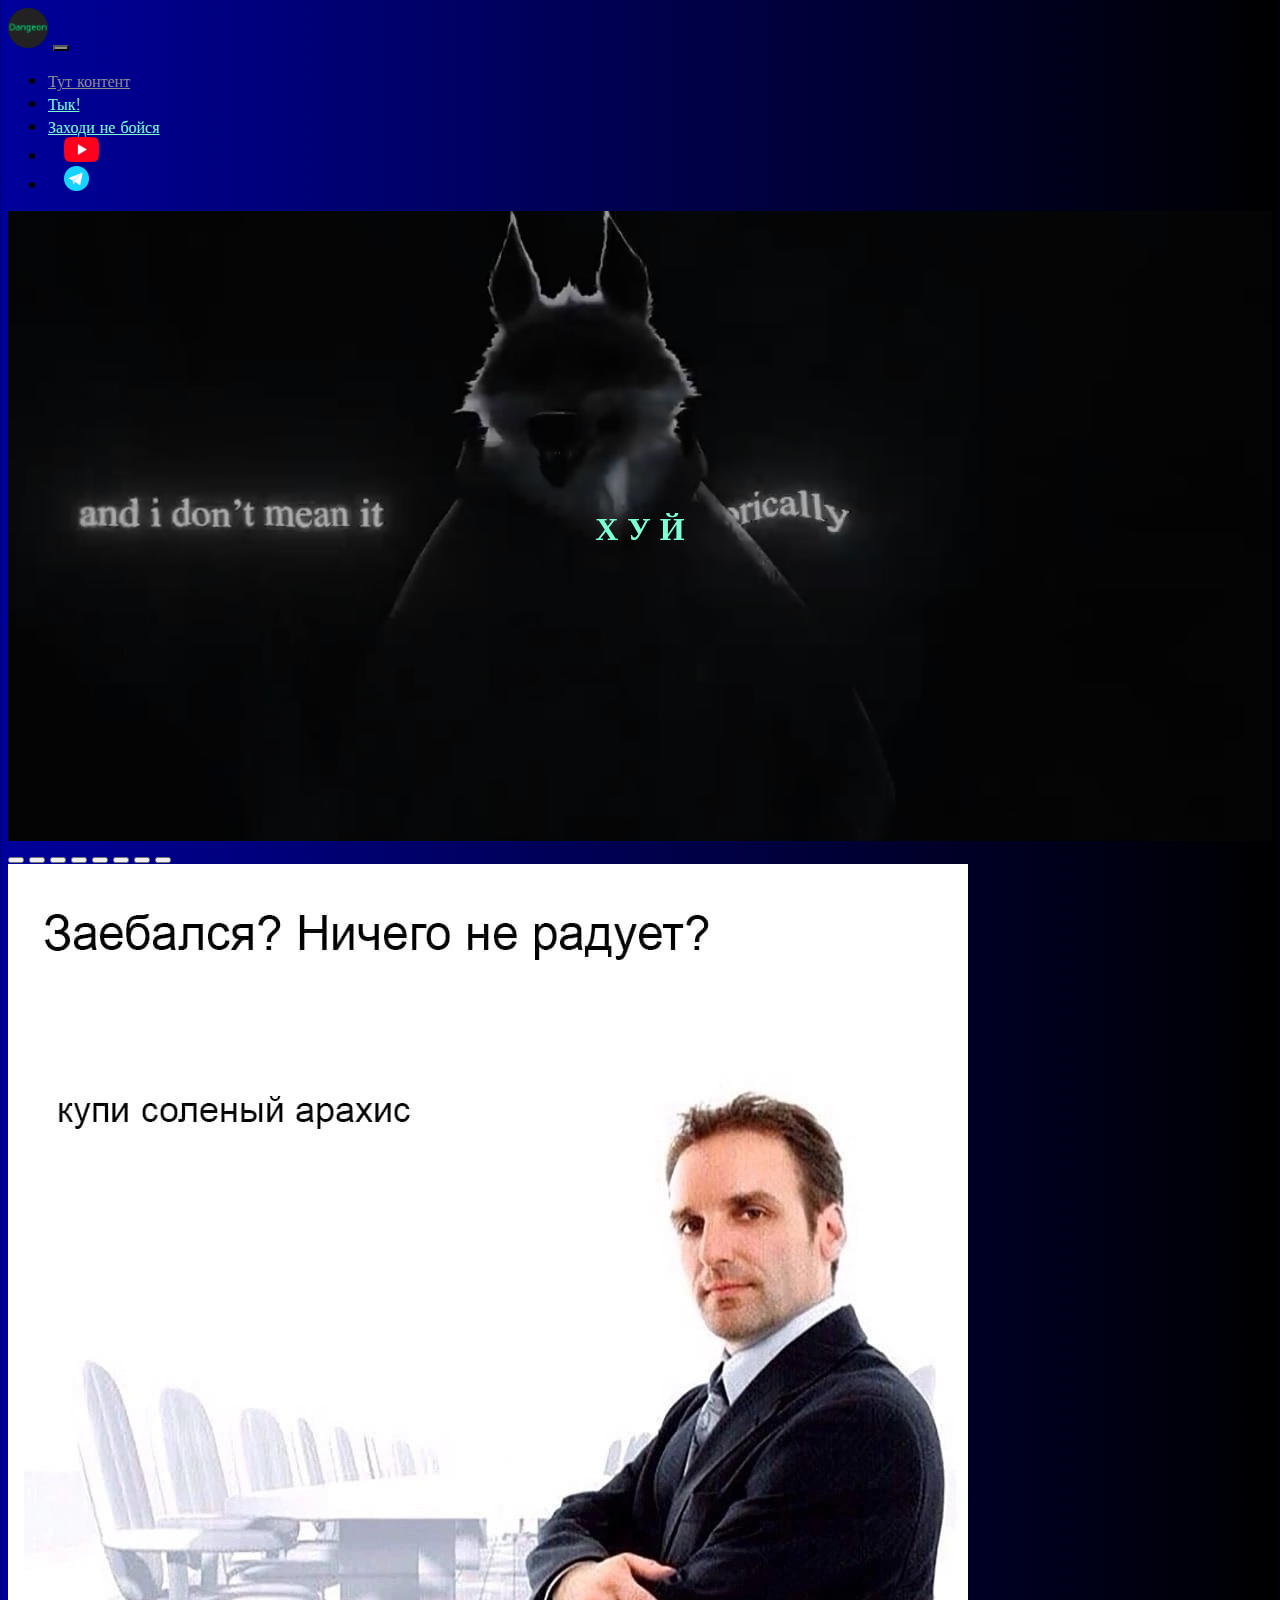
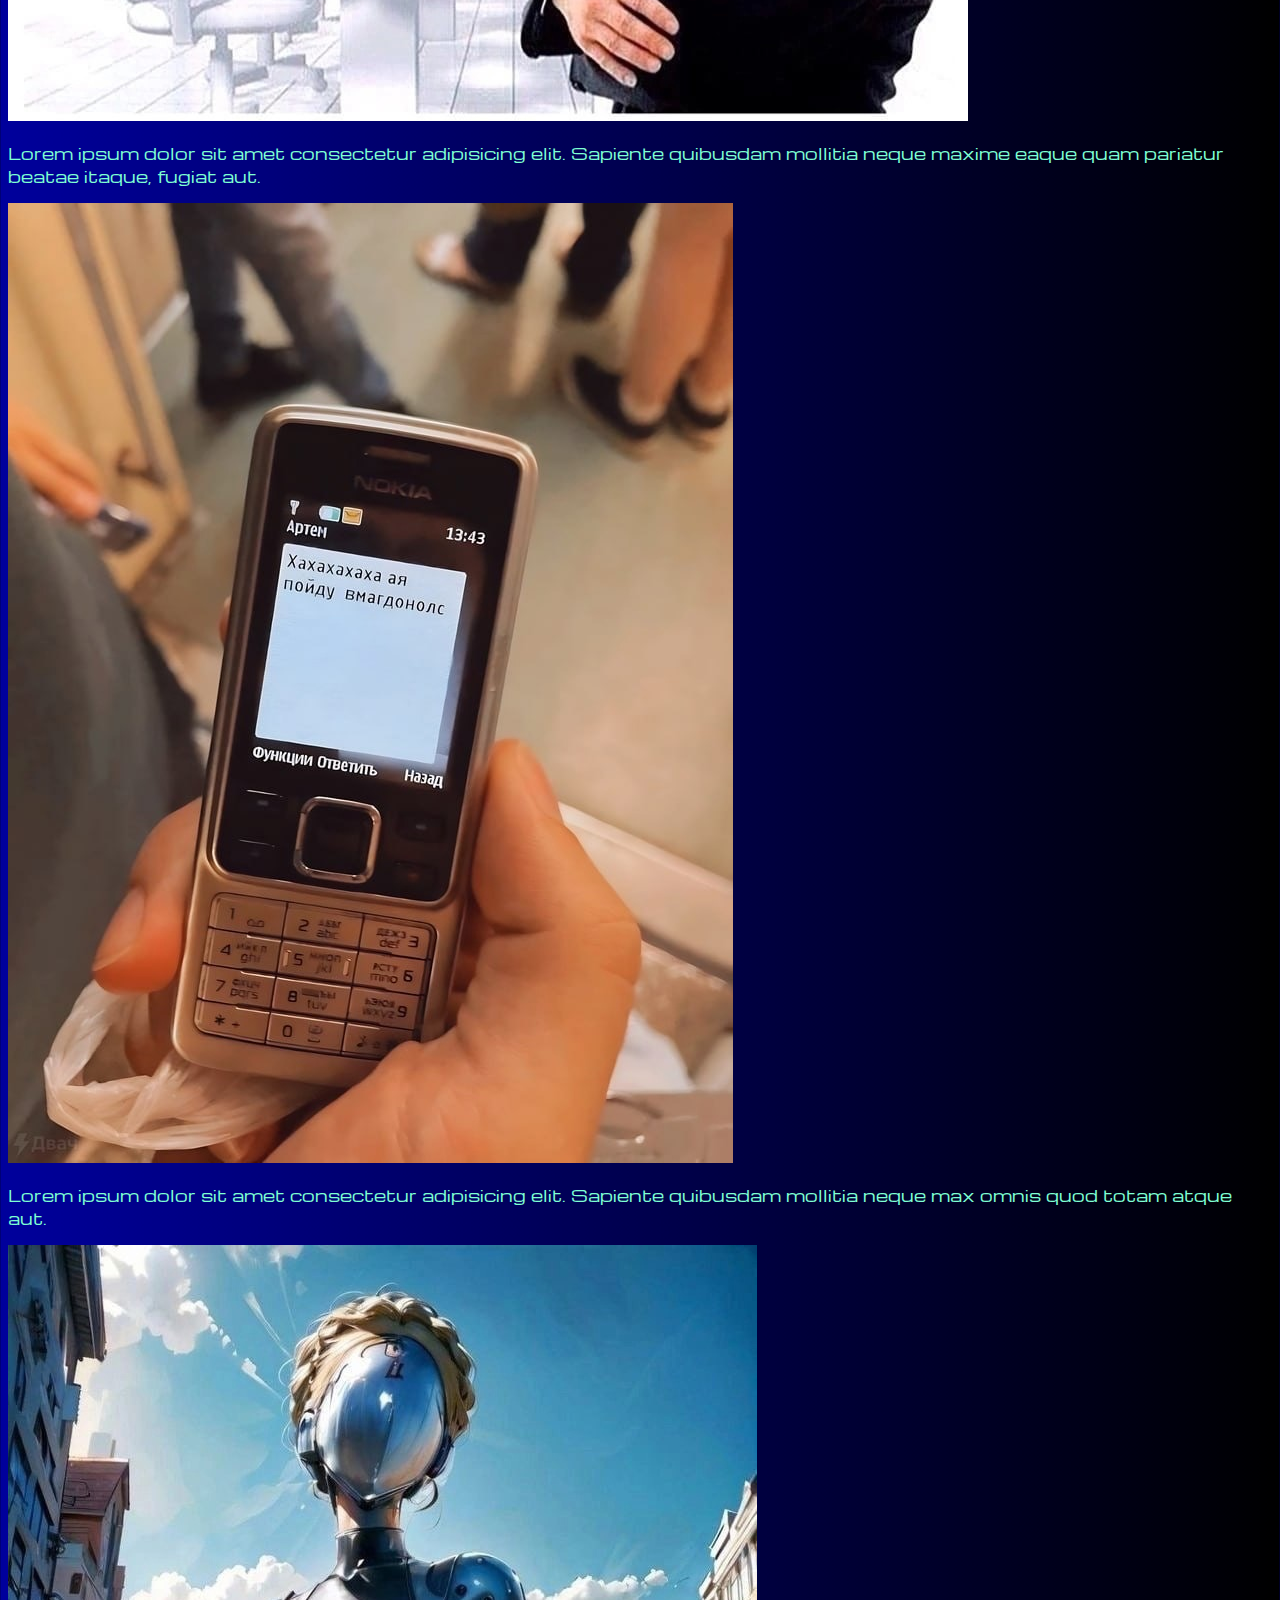
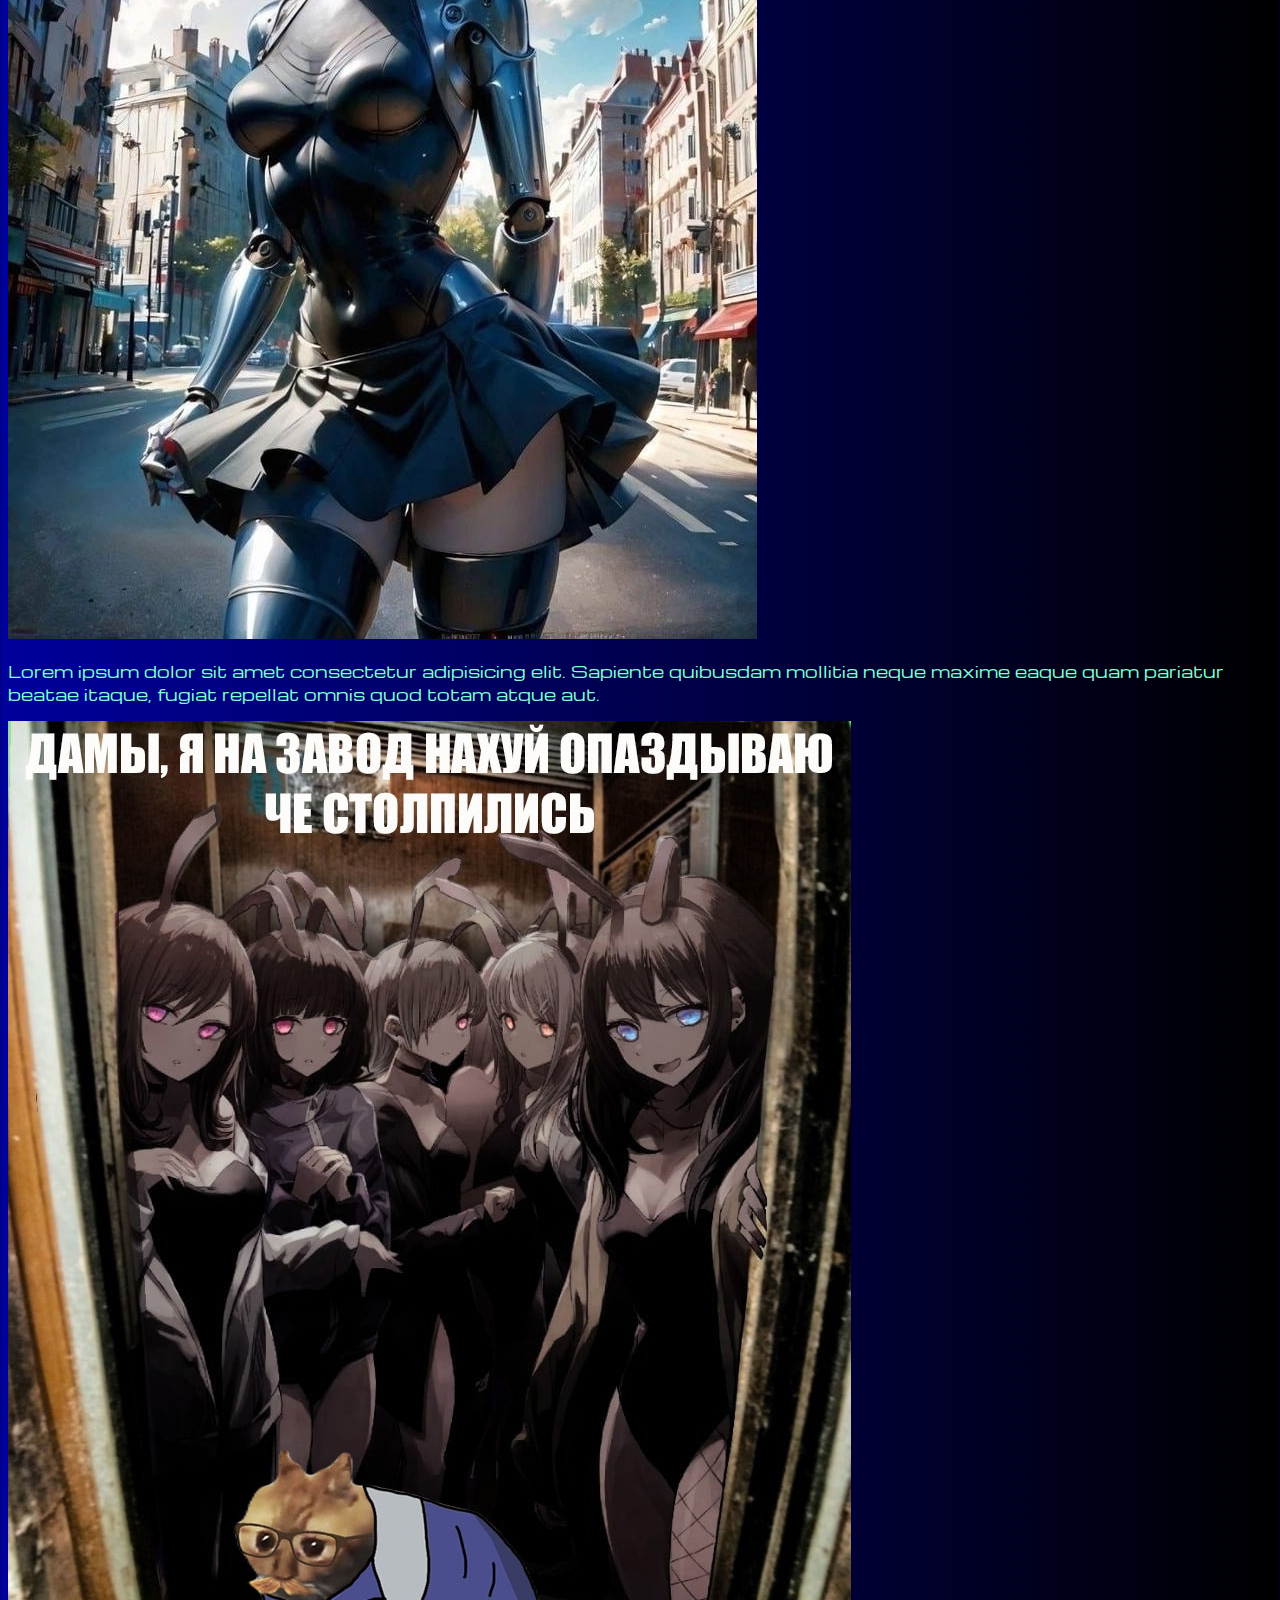
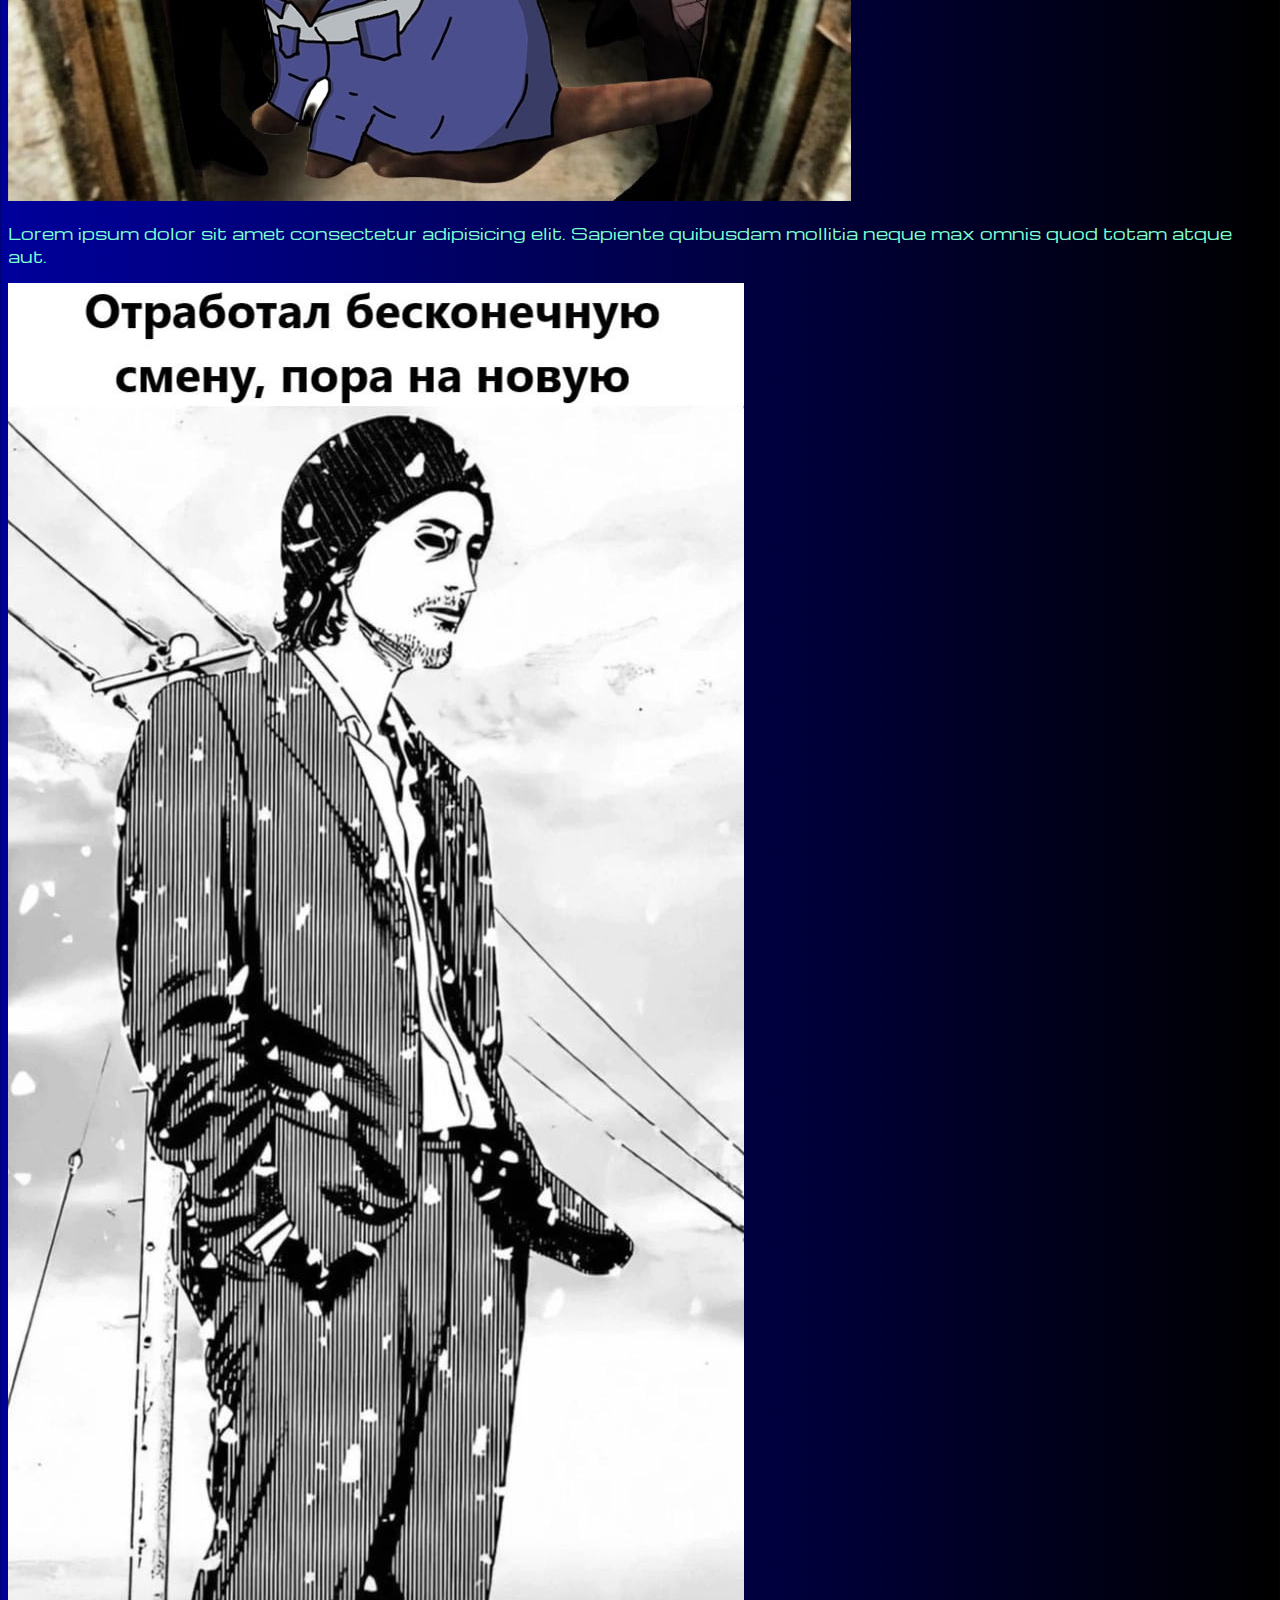
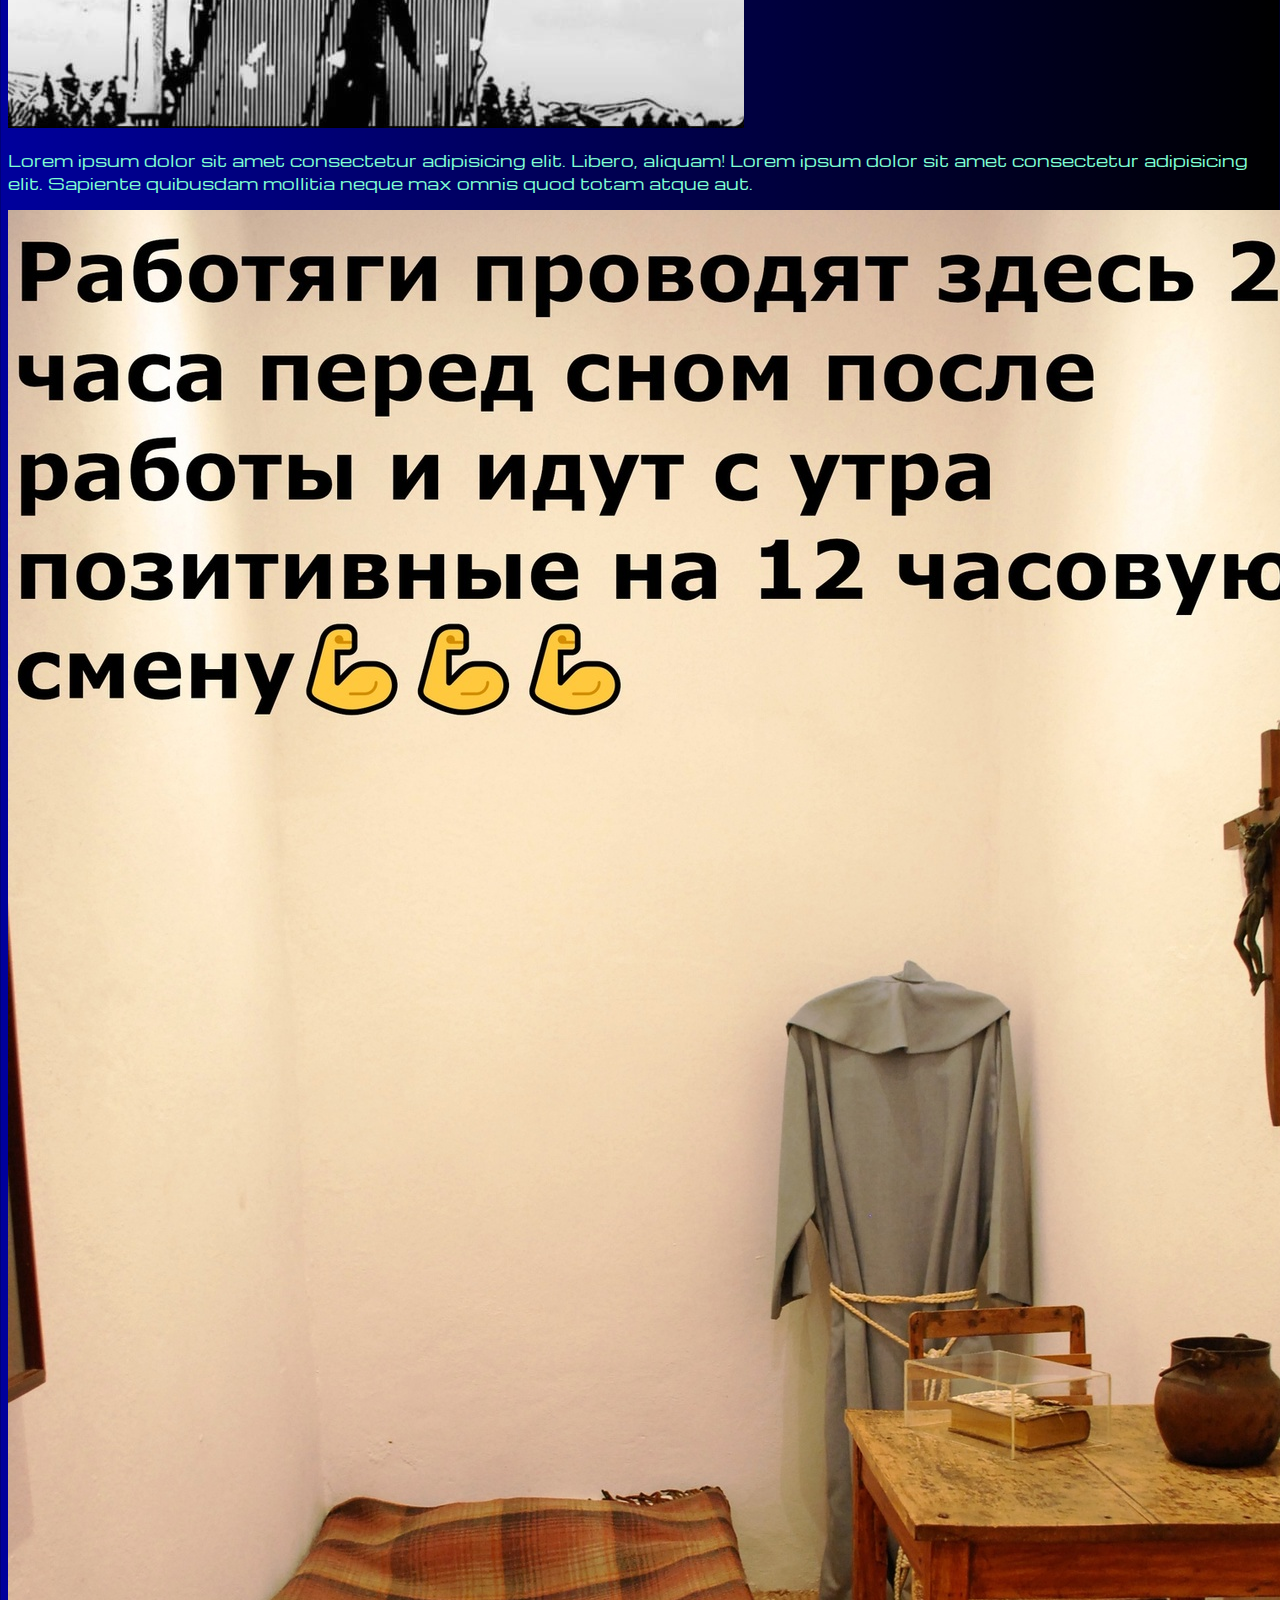
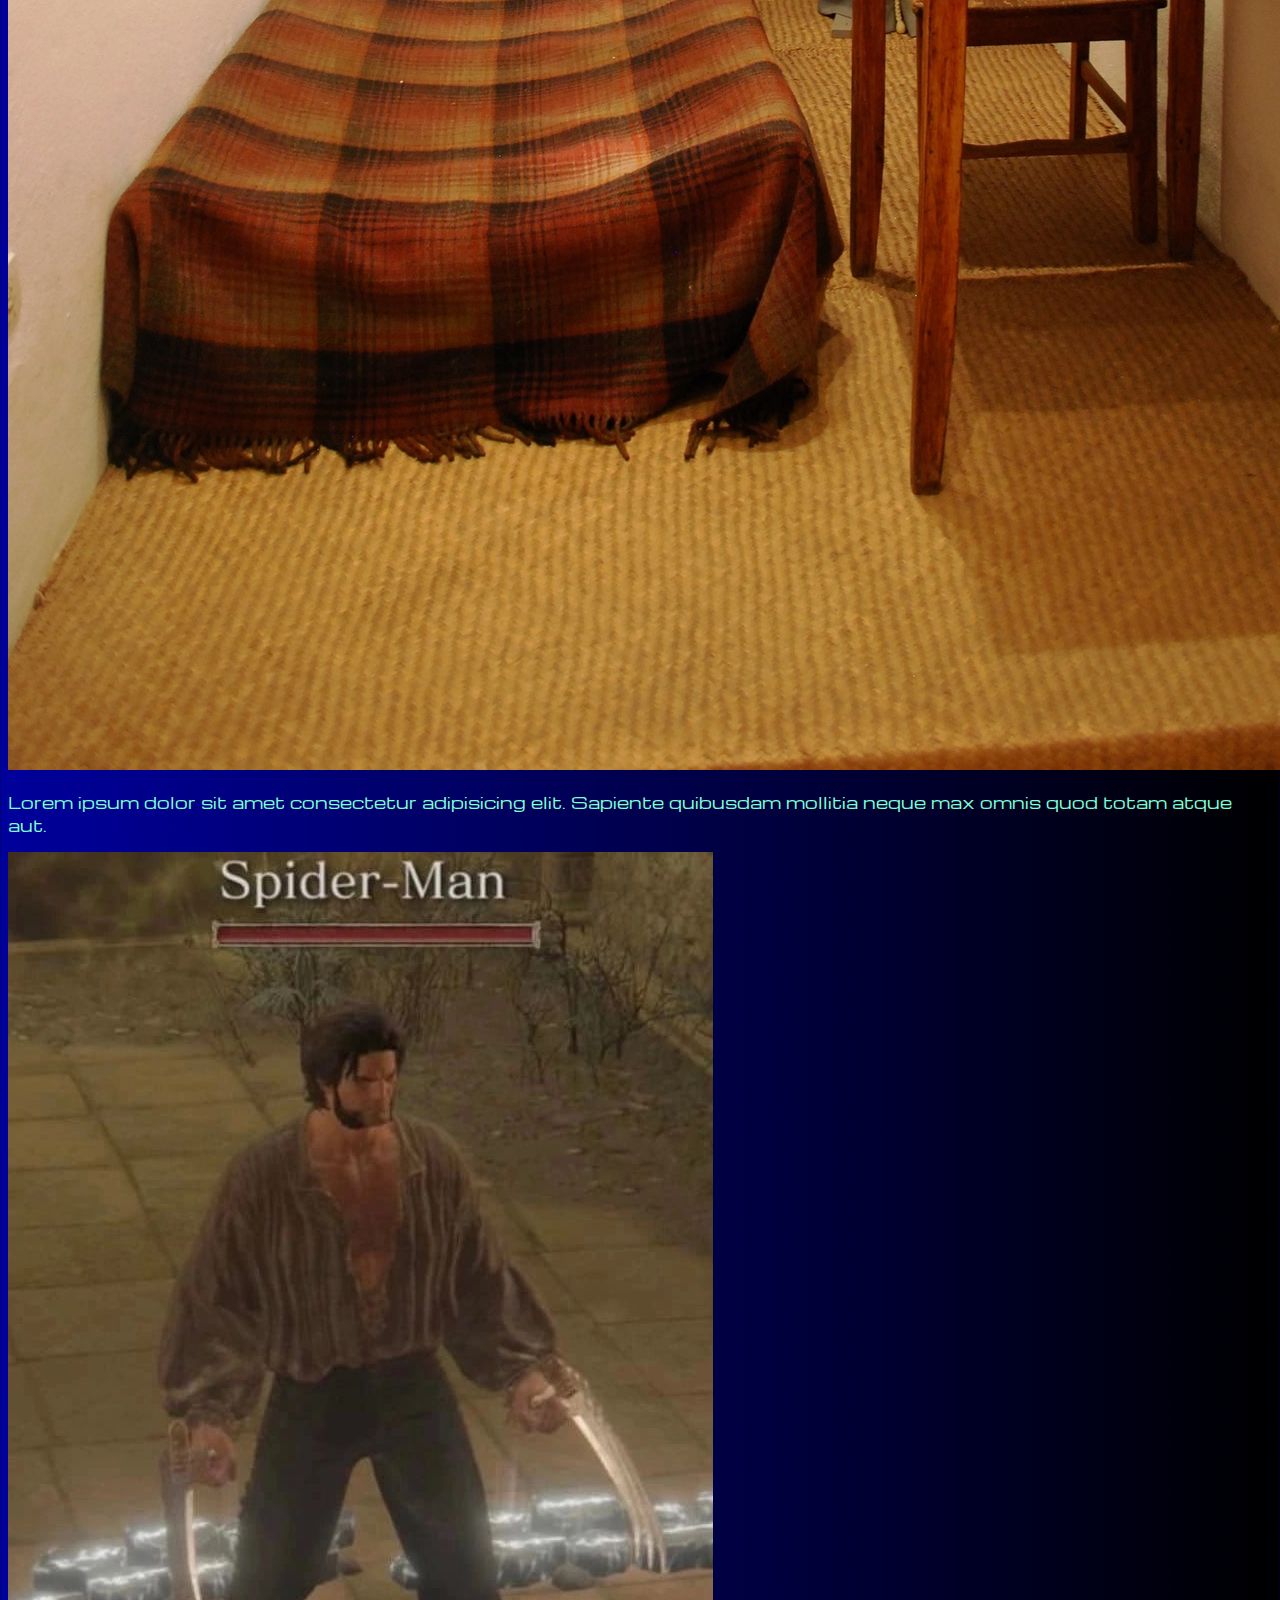
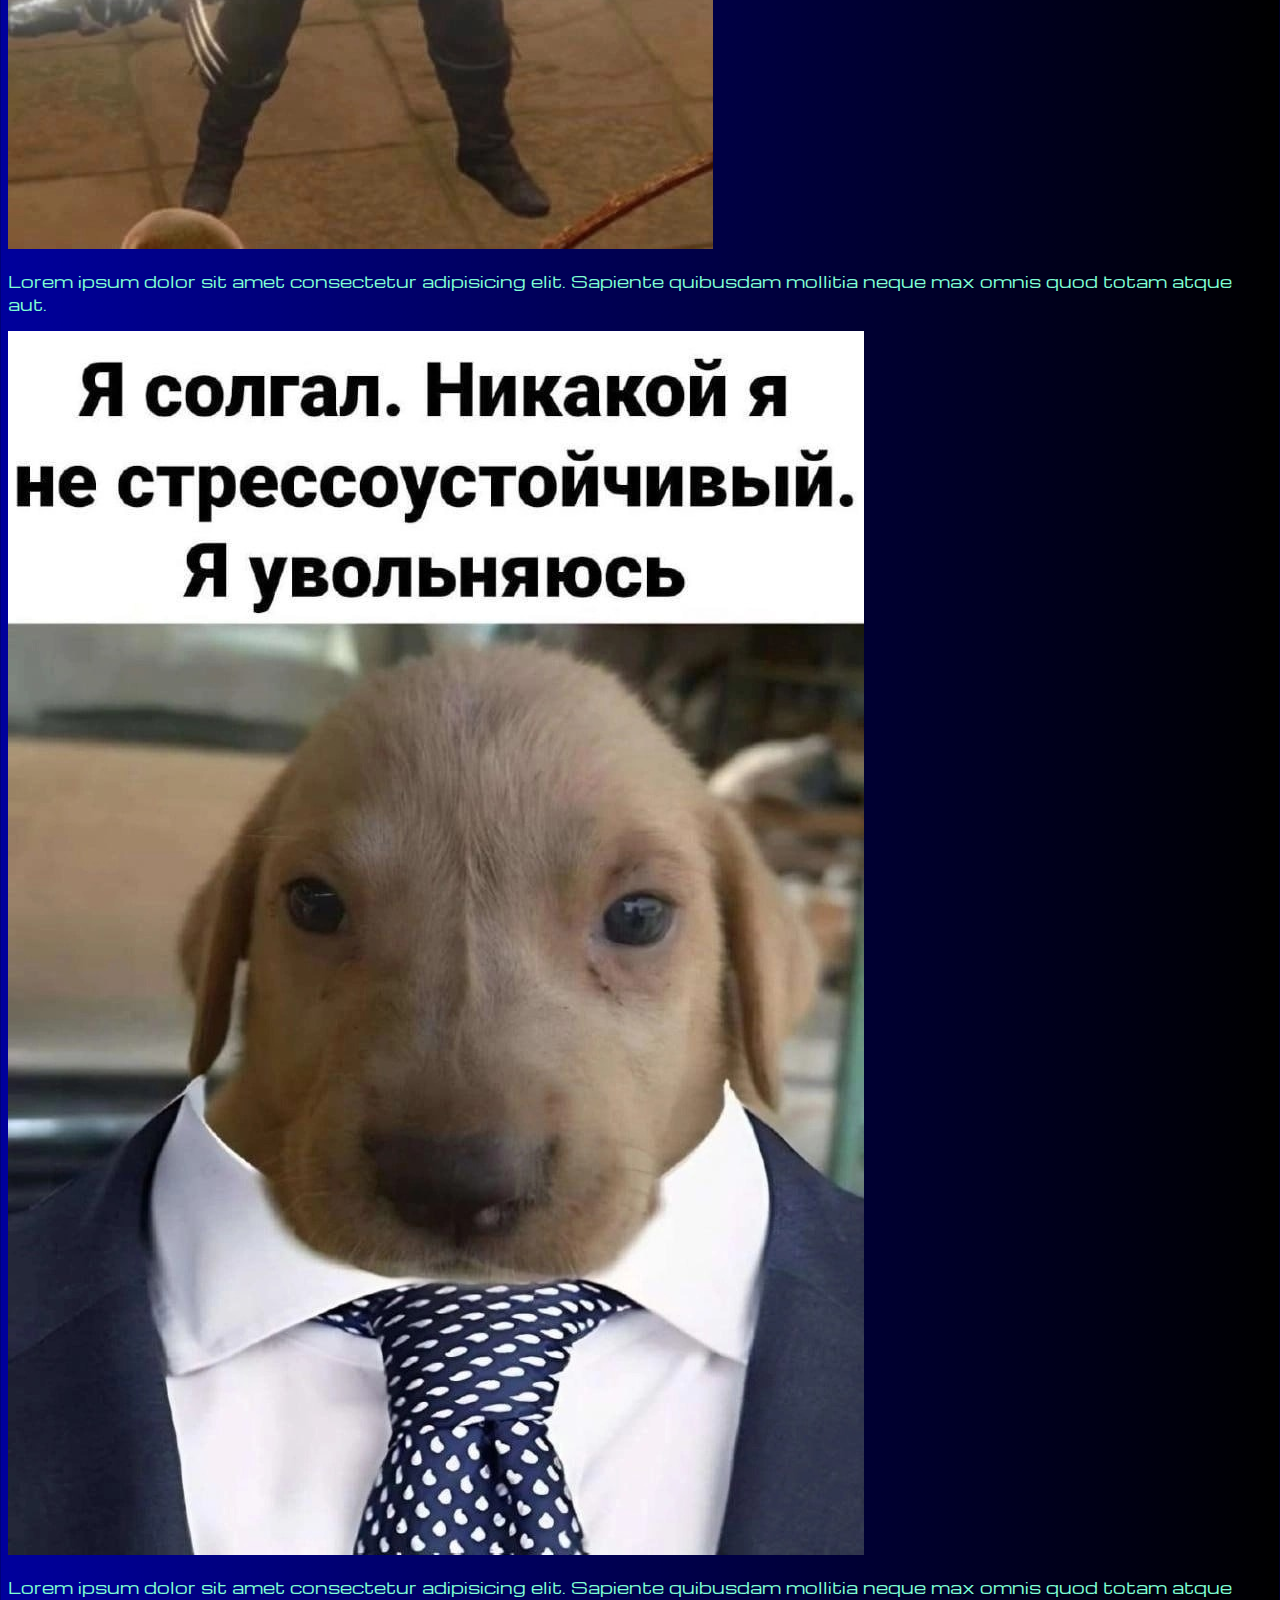
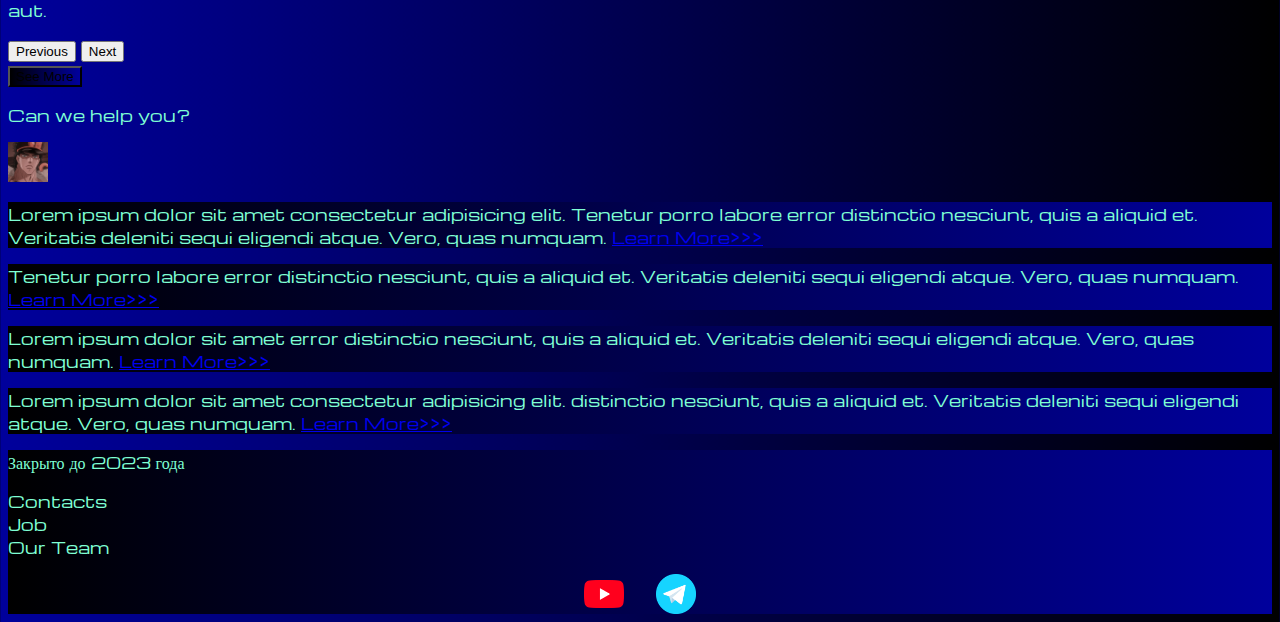
==== index.html @ 9f63f577 "Add files via upload" ====
<!DOCTYPE html>
<html lang="en">

<head>
  <meta charset="UTF-8">
  <meta http-equiv="X-UA-Compatible" content="IE=edge">
  <meta name="viewport" content="width=device-width, initial-scale=1.0">
  <link href="https://cdn.jsdelivr.net/npm/bootstrap@5.2.2/dist/css/bootstrap.min.css" rel="stylesheet"
    integrity="sha384-Zenh87qX5JnK2Jl0vWa8Ck2rdkQ2Bzep5IDxbcnCeuOxjzrPF/et3URy9Bv1WTRi" crossorigin="anonymous">
  <link rel="stylesheet" href="source/styles/mycss.css">
  <link rel="stylesheet" href="source/styles/bgvideo.css">

  <link rel="apple-touch-icon" sizes="180x180" href="source/favicon_io (1)/apple-touch-icon.png">
  <link rel="icon" type="image/png" sizes="32x32" href="source/favicon_io (1)/favicon-32x32.png">
  <link rel="icon" type="image/png" sizes="16x16" href="source/favicon_io (1)/favicon-16x16.png">
  <link rel="manifest" href="source/favicon_io (1)/site.webmanifest">

  <title>Zavod</title>
</head>

<body>
  <header>
    <nav class="navbar navbar-expand-lg bg-dark">
      <div class="container-fluid">
        <a class="navbar-brand" href="/"><img src="source/images/favicon-32x32.png" alt="..."></a>
        <button class="navbar-toggler" type="button" data-bs-toggle="collapse" data-bs-target="#navbarNav"
          aria-controls="navbarNav" aria-expanded="false" aria-label="Toggle navigation">
          <span class="navbar-toggler-icon"></span>
        </button>
        <div class="collapse navbar-collapse" id="navbarNav">
          <ul class="navbar-nav">
            <li class="nav-item">
              <a class="nav-link active" aria-current="page" href="/">Тут контент</a>
            </li>
            <li class="nav-item">
              <a class="nav-link" href="pricing.html">Тык!</a>
            </li>
            <li class="nav-item">
              <a class="nav-link" href="login.html">Заходи не бойся</a>
            </li>
            <li class="nav-item">
              <a class="nav-link" href="pricing.html">
                <img style="width: 35px; margin-inline: 1em;" src="source/images/yt.png" alt="...">
              </a>
            </li>
            <li class="nav-item">
              <a class="nav-link" href="pricing.html">
                <img style="width: 25px; margin-inline: 1em;" src="source/images/tg.png" alt="...">
              </a>
            </li>
          </ul>
        </div>
      </div>
    </nav>
  </header>

  <section>
    <div class="bgvideo">
      <video src="source/files/Im Death, Straight Up (4K) (1).mp4" type="video/mp4" autoplay muted loop></video>
      <div class="effect"></div>
      <div class="video-text">
        <h1>Х У Й</h1>
      </div>
    </div>


    <div class="container-fluid mt-4">
      <div class="row">
        <div class="col-lg-1">
        </div>

        <div class="col-lg-8 col-md-12">
          <div class="row">

            <div id="carouselExampleIndicators" class="carousel slide" data-bs-ride="true">
              <div class="carousel-indicators">
                <button type="button" data-bs-target="#carouselExampleIndicators" data-bs-slide-to="0" class="active"
                  aria-current="true" aria-label="Slide 1"></button>
                <button type="button" data-bs-target="#carouselExampleIndicators" data-bs-slide-to="1"
                  aria-label="Slide 2"></button>
                <button type="button" data-bs-target="#carouselExampleIndicators" data-bs-slide-to="2"
                  aria-label="Slide 3"></button>
                <button type="button" data-bs-target="#carouselExampleIndicators" data-bs-slide-to="3"
                  aria-label="Slide 4"></button>
                <button type="button" data-bs-target="#carouselExampleIndicators" data-bs-slide-to="4"
                  aria-label="Slide 5"></button>
                <button type="button" data-bs-target="#carouselExampleIndicators" data-bs-slide-to="5"
                  aria-label="Slide 6"></button>
                <button type="button" data-bs-target="#carouselExampleIndicators" data-bs-slide-to="6"
                  aria-label="Slide 7"></button>
                <button type="button" data-bs-target="#carouselExampleIndicators" data-bs-slide-to="7"
                  aria-label="Slide 8"></button>


              </div>
              <div class="carousel-inner">
                <div class="carousel-item active">
                  <div class="d-block w-100">
                    <div class="row">
                      <div class="col-lg-6 col-md-6">
                        <img src="source/images/araxic.jpg" class="w-100" alt="...">
                      </div>
                      <div class="col-lg-6 col-md-6 slide-text">
                        <p>Lorem ipsum dolor sit amet consectetur adipisicing elit. Sapiente quibusdam mollitia neque
                          maxime eaque quam pariatur beatae itaque, fugiat aut.</p>
                      </div>
                    </div>
                  </div>
                </div>
                <div class="carousel-item">
                  <div class="d-block w-100">
                    <div class="row">
                      <div class="col-lg-6 col-md-6">
                        <img src="source/images/armiya.jpg" class="w-100" alt="...">
                      </div>
                      <div class="col-lg-6 col-md-6 slide-text">
                        <p>Lorem ipsum dolor sit amet consectetur adipisicing elit. Sapiente quibusdam mollitia neque
                          max omnis quod totam atque aut.</p>
                      </div>
                    </div>
                  </div>
                </div>
                <div class="carousel-item">
                  <div class="d-block w-100">
                    <div class="row">
                      <div class="col-lg-6 col-md-6">
                        <img src="source/images/atomic.jpg" class="w-100" alt="...">
                      </div>
                      <div class="col-lg-6 col-md-6 slide-text">
                        <p>Lorem ipsum dolor sit amet consectetur adipisicing elit. Sapiente quibusdam mollitia neque
                          maxime eaque quam pariatur beatae itaque, fugiat repellat omnis quod totam atque aut.</p>
                      </div>
                    </div>
                  </div>
                </div>
                <div class="carousel-item">
                  <div class="d-block w-100">
                    <div class="row">
                      <div class="col-lg-6 col-md-6">
                        <img src="source/images/kot.jpg" class="w-100" alt="...">
                      </div>
                      <div class="col-lg-6 col-md-6 slide-text">
                        <p>Lorem ipsum dolor sit amet consectetur adipisicing elit. Sapiente quibusdam mollitia neque
                          max omnis quod totam atque aut.</p>
                      </div>
                    </div>
                  </div>
                </div>
                <div class="carousel-item">
                  <div class="d-block w-100">
                    <div class="row">
                      <div class="col-lg-6 col-md-6">
                        <img src="source/images/smena.jpg" class="w-100" alt="...">
                      </div>
                      <div class="col-lg-6 col-md-6 slide-text">
                        <p>Lorem ipsum dolor sit amet consectetur adipisicing elit. Libero, aliquam! Lorem ipsum dolor
                          sit amet consectetur adipisicing elit. Sapiente quibusdam mollitia neque max omnis quod totam
                          atque aut.</p>
                      </div>
                    </div>
                  </div>
                </div>
                <div class="carousel-item">
                  <div class="d-block w-100">
                    <div class="row">
                      <div class="col-lg-6 col-md-6">
                        <img src="source/images/spat`.jpg" class="w-100" alt="...">
                      </div>
                      <div class="col-lg-6 col-md-6 slide-text">
                        <p>Lorem ipsum dolor sit amet consectetur adipisicing elit. Sapiente quibusdam mollitia neque
                          max omnis quod totam atque aut.</p>
                      </div>
                    </div>
                  </div>
                </div>
                <div class="carousel-item">
                  <div class="d-block w-100">
                    <div class="row">
                      <div class="col-lg-6 col-md-6">
                        <img src="source/images/spiderman.jpg" class="w-100" alt="...">
                      </div>
                      <div class="col-lg-6 col-md-6 slide-text">
                        <p>Lorem ipsum dolor sit amet consectetur adipisicing elit. Sapiente quibusdam mollitia neque
                          max omnis quod totam atque aut.</p>
                      </div>
                    </div>
                  </div>
                </div>
                <div class="carousel-item">
                  <div class="d-block w-100">
                    <div class="row">
                      <div class="col-lg-6 col-md-6">
                        <img src="source/images/uval.jpg" class="w-100" alt="...">
                      </div>
                      <div class="col-lg-6 col-md-6 slide-text">
                        <p>Lorem ipsum dolor sit amet consectetur adipisicing elit. Sapiente quibusdam mollitia neque
                          max omnis quod totam atque aut.</p>
                      </div>
                    </div>
                  </div>
                </div>
              </div>
              <button class="carousel-control-prev" type="button" data-bs-target="#carouselExampleIndicators"
                data-bs-slide="prev">
                <span class="carousel-control-prev-icon" aria-hidden="true"></span>
                <span class="visually-hidden">Previous</span>
              </button>
              <button class="carousel-control-next" type="button" data-bs-target="#carouselExampleIndicators"
                data-bs-slide="next">
                <span class="carousel-control-next-icon" aria-hidden="true"></span>
                <span class="visually-hidden">Next</span>
              </button>
            </div>


            <div class="col-lg-12 col-md-12 text-center mt-4">
              <button type="button" class="btn btn-outline-primary btn-lg my-4">See More</button>
            </div>
            <div class="col-lg-12 col-md-12 text-center mt-4">
              <p>Can we help you?</p>
            </div>
            <div class="col-lg-12 col-md-12 text-center">
              <img class="call-anim" style="width: 40px;" src="source/images/9700742a4a213d0f181f7d31fcd63caf.jpg"...">
            </div>
          </div>
        </div>

        <div class="col-lg-3 col-md-12">
          <div class="row px-2">
            <div class="col-lg-12 sidebar my-4">
              <p>Lorem ipsum dolor sit amet consectetur adipisicing elit. Tenetur porro labore error
                distinctio
                nesciunt, quis a aliquid et. Veritatis deleniti sequi eligendi atque. Vero, quas
                numquam. <a href="#">Learn More>>></a></p>
            </div>
            <div class="col-lg-12 sidebar my-4">
              <p>Tenetur porro labore error distinctio nesciunt, quis a aliquid et. Veritatis deleniti
                sequi eligendi
                atque. Vero, quas numquam. <a href="#">Learn More>>></a></p>
            </div>
            <div class="col-lg-12 sidebar my-4">
              <p>Lorem ipsum dolor sit amet error distinctio nesciunt, quis a aliquid et. Veritatis
                deleniti sequi
                eligendi atque. Vero, quas numquam. <a href="#">Learn More>>></a></p>
            </div>
            <div class="col-lg-12 sidebar my-4">
              <p>Lorem ipsum dolor sit amet consectetur adipisicing elit. distinctio nesciunt, quis a
                aliquid et.
                Veritatis deleniti sequi eligendi atque. Vero, quas numquam. <a href="#">Learn
                  More>>></a></p>
            </div>
          </div>
        </div>

      </div>


    </div>
  </section>

  <footer class="mt-4">
    <div class="container-fluid">
      <div class="row">
        <div class="col-lg-4 col-md-12 footer-text text-center">
          <p>Закрыто до 2023 года</p>
        </div>
        <div class="col-lg-4 col-md-12 footer-text text-center">
          <p>Contacts<br>Job<br>Our Team</p>
        </div>
        <div class="col-lg-4 col-md-12 media-links">
          <img style="width: 40px; margin-inline: 1em;" src="source/images/yt.png" alt="...">
          <img style="width: 40px; margin-inline: 1em;" src="source/images/tg.png" alt="...">
        </div>
      </div>
    </div>
  </footer>

  <script src="https://cdn.jsdelivr.net/npm/bootstrap@5.2.2/dist/js/bootstrap.bundle.min.js"
    integrity="sha384-OERcA2EqjJCMA+/3y+gxIOqMEjwtxJY7qPCqsdltbNJuaOe923+mo//f6V8Qbsw3"
    crossorigin="anonymous"></script>
</body>

</html>
---- source/styles/mycss.css ----
@import url('https://fonts.googleapis.com/css?family=Michroma&display=swap');


body {
    font-family: Michroma, serif;
    background: linear-gradient(90deg, #00009c 0%, #000000 100%);
}

p {
    color: aquamarine;
}

.nav-link {
    color:aquamarine;
}

.navbar-nav .nav-link.active {
    color:rgb(143, 142, 142);

}

.navbar-brand img {
    width: 40px;
}

.navbar-toggler {
    background-color: rgb(143, 142, 142);
}

.sidebar {
    color:aquamarine;
    background: linear-gradient(270deg, #00009c 0%, #000000 100%);


}

.card {
    background: linear-gradient(270deg, #00009c 0%, #000000 100%);
    color: aquamarine;
}

.card a {
    text-decoration: none;
    color: aquamarine;
}

.slide-text,
.footer-text {
    color: aquamarine;
    margin: auto auto;
}

footer,
.btn-outline-primary {
    background: linear-gradient(270deg, #00009c 0%, #000000 100%);

}
.media-links {
    display: flex;
    justify-content: center;
    align-items: center;
}

.call-anim {
    animation: call 2s ease 0s infinite normal forwards;
}

@keyframes call {
	0%,
	100% {
		transform: translateX(0%);
		transform-origin: 50% 50%;
	}

	15% {
		transform: translateX(-30px) rotate(-6deg);
	}

	30% {
		transform: translateX(15px) rotate(6deg);
	}

	45% {
		transform: translateX(-15px) rotate(-3.6deg);
	}

	60% {
		transform: translateX(9px) rotate(2.4deg);
	}

	75% {
		transform: translateX(-6px) rotate(-1.2deg);
	}
}


@media (max-width: 755px) {
    .carousel-indicators {
        display: none;
    }
}
---- source/styles/bgvideo.css ----
.bgvideo {
    height: 70vh;
    width: 100%;
    position: relative;
    display: flex;
    justify-content: center;
    align-items: center;

}

.bgvideo video {
    height: 70vh;
    width: 100%;
    position: absolute;
    top: 0;
    left: 0;
    object-fit: cover;
    z-index: 1;

}

.effect {
    height: 70vh;
    width: 100%;
    position: absolute;
    top: 0;
    left: 0;
    object-fit: cover;
    z-index: 2;
    background-color: rgba(0, 0, 0, 0.322);

}


.video-text {
    color: aquamarine;
    z-index: 2;

}
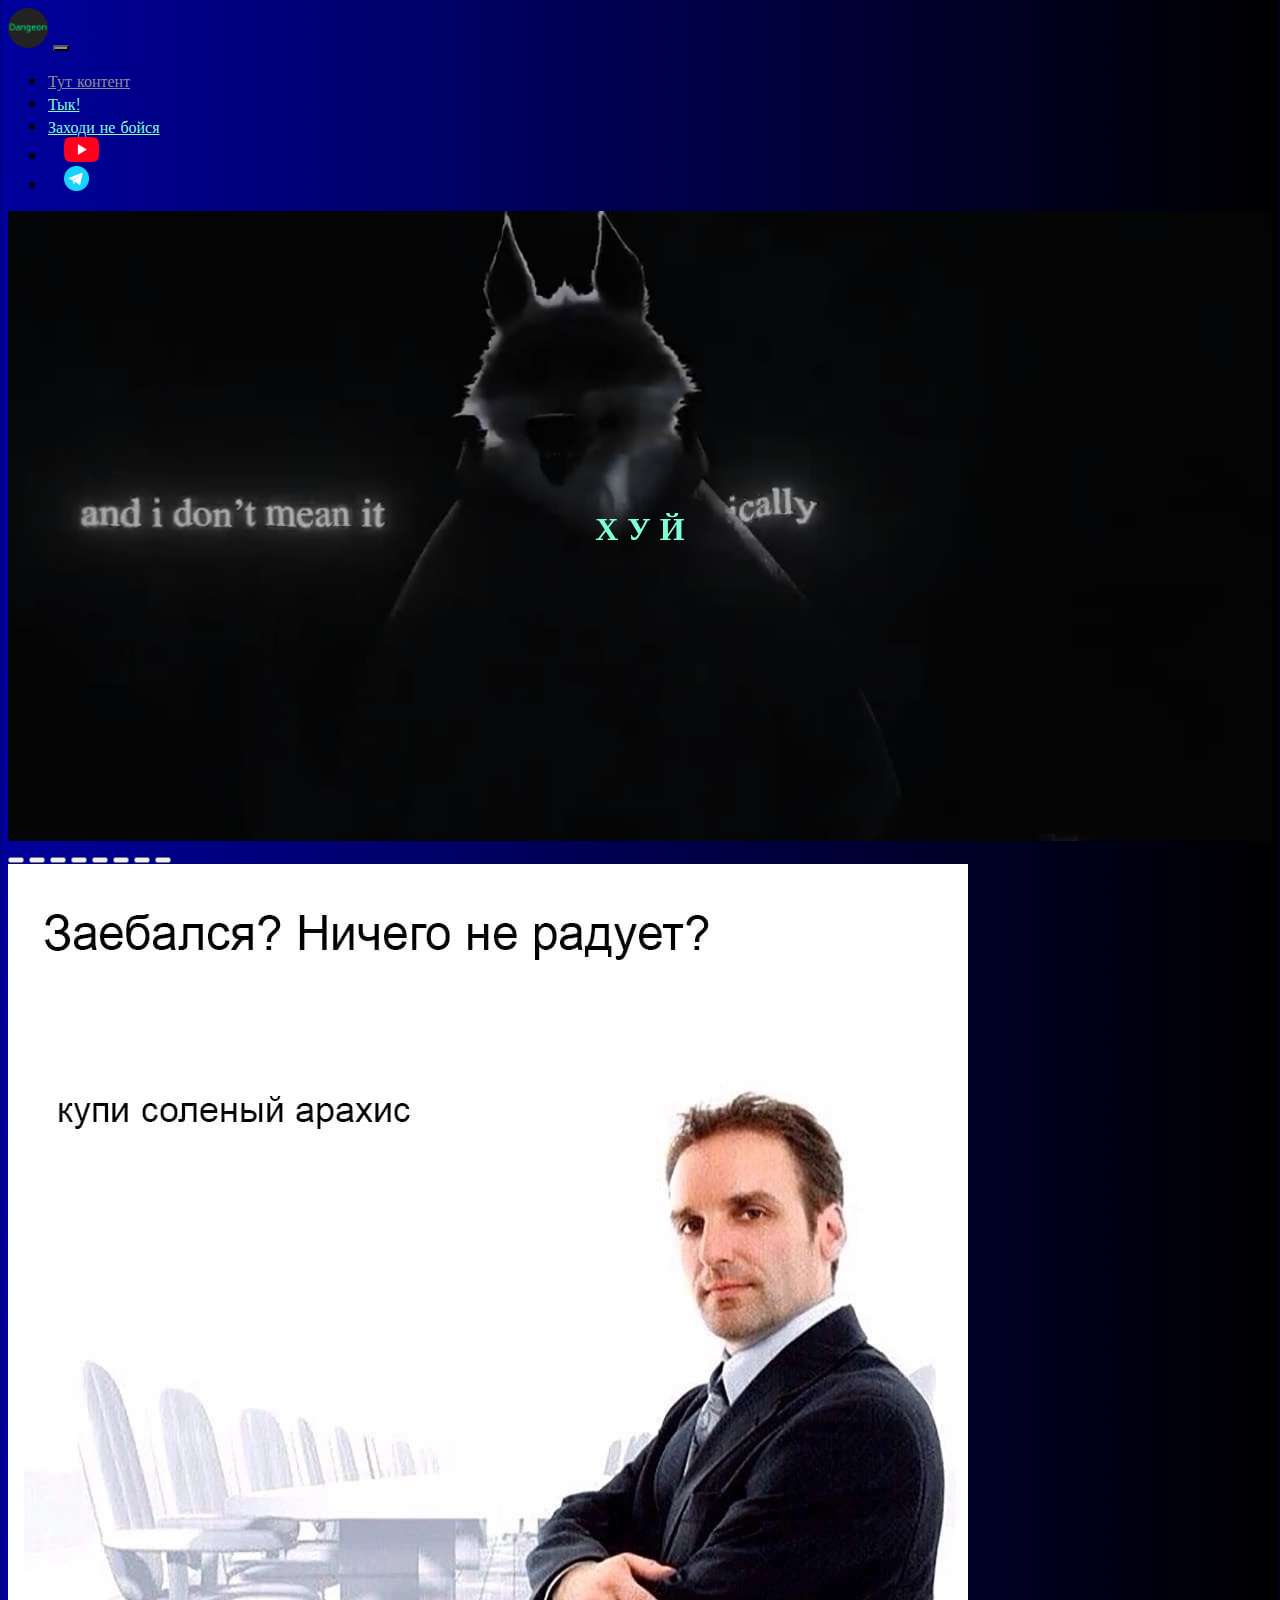
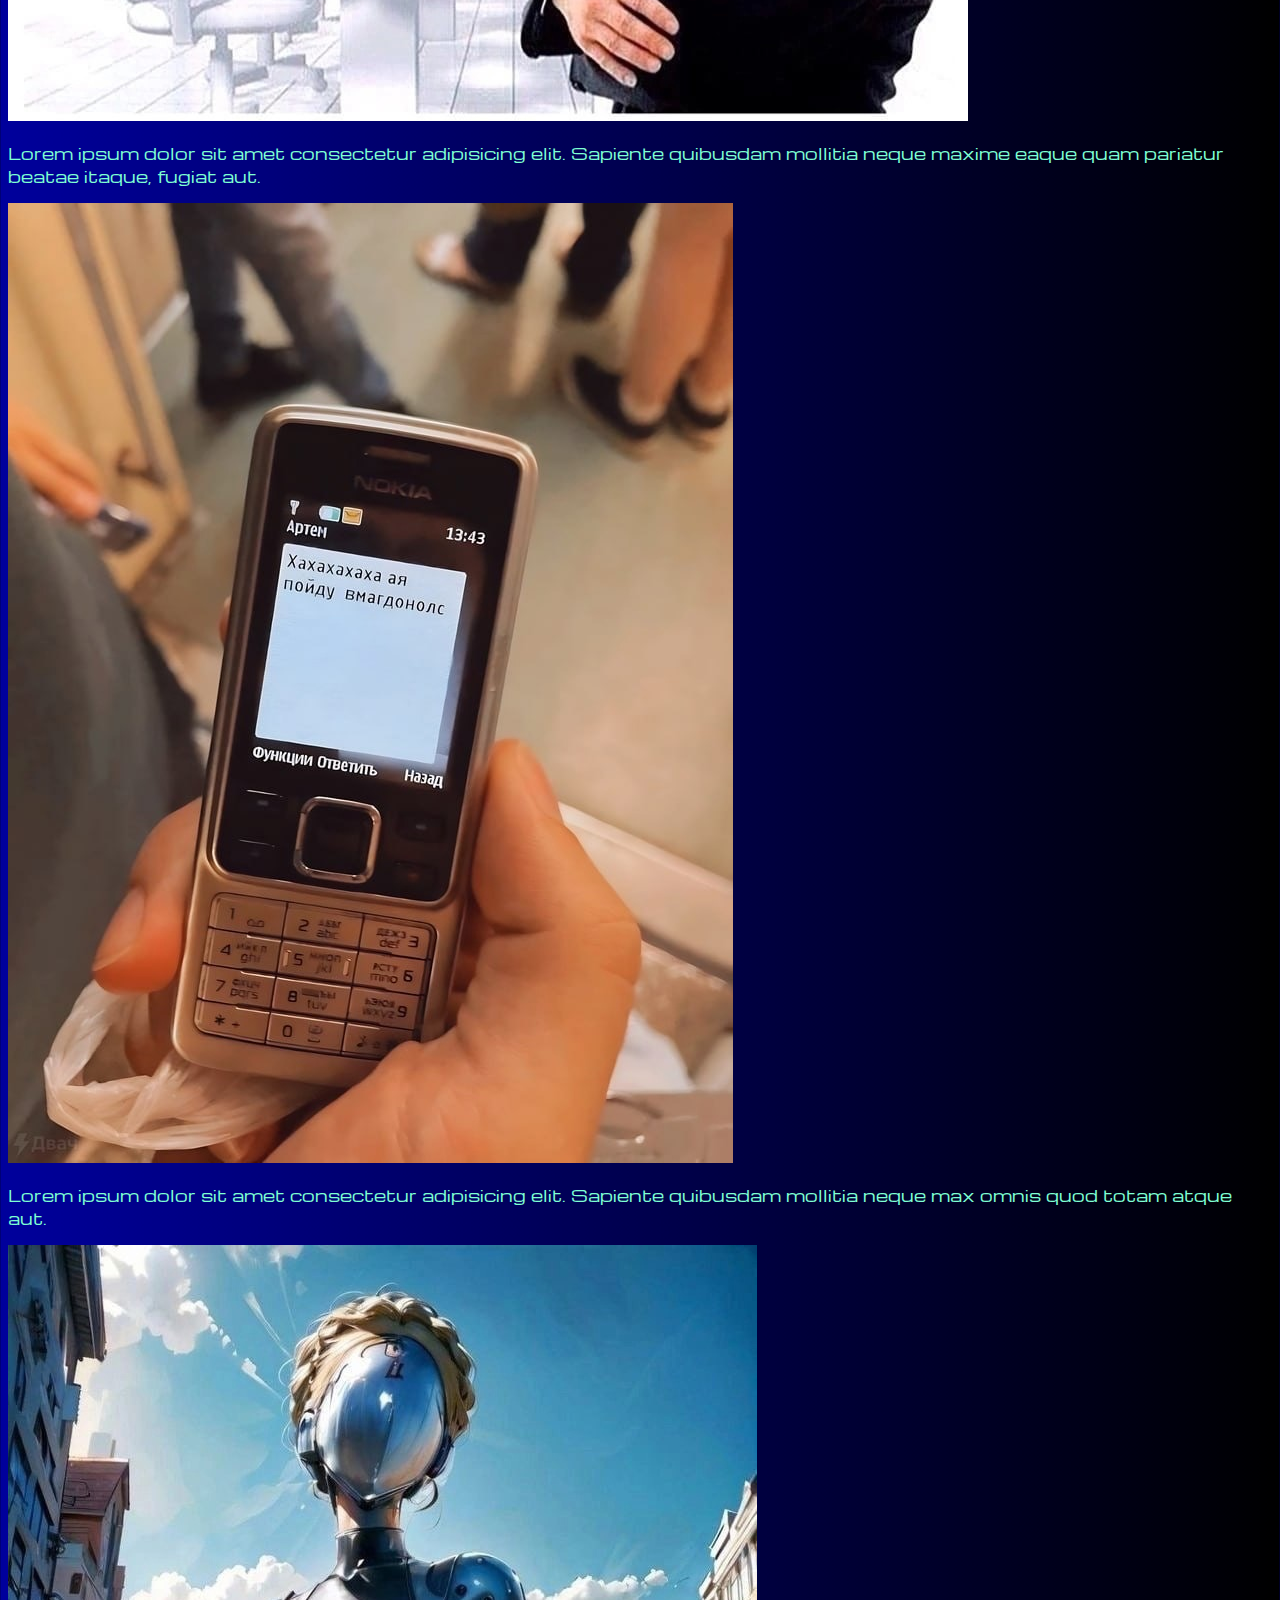
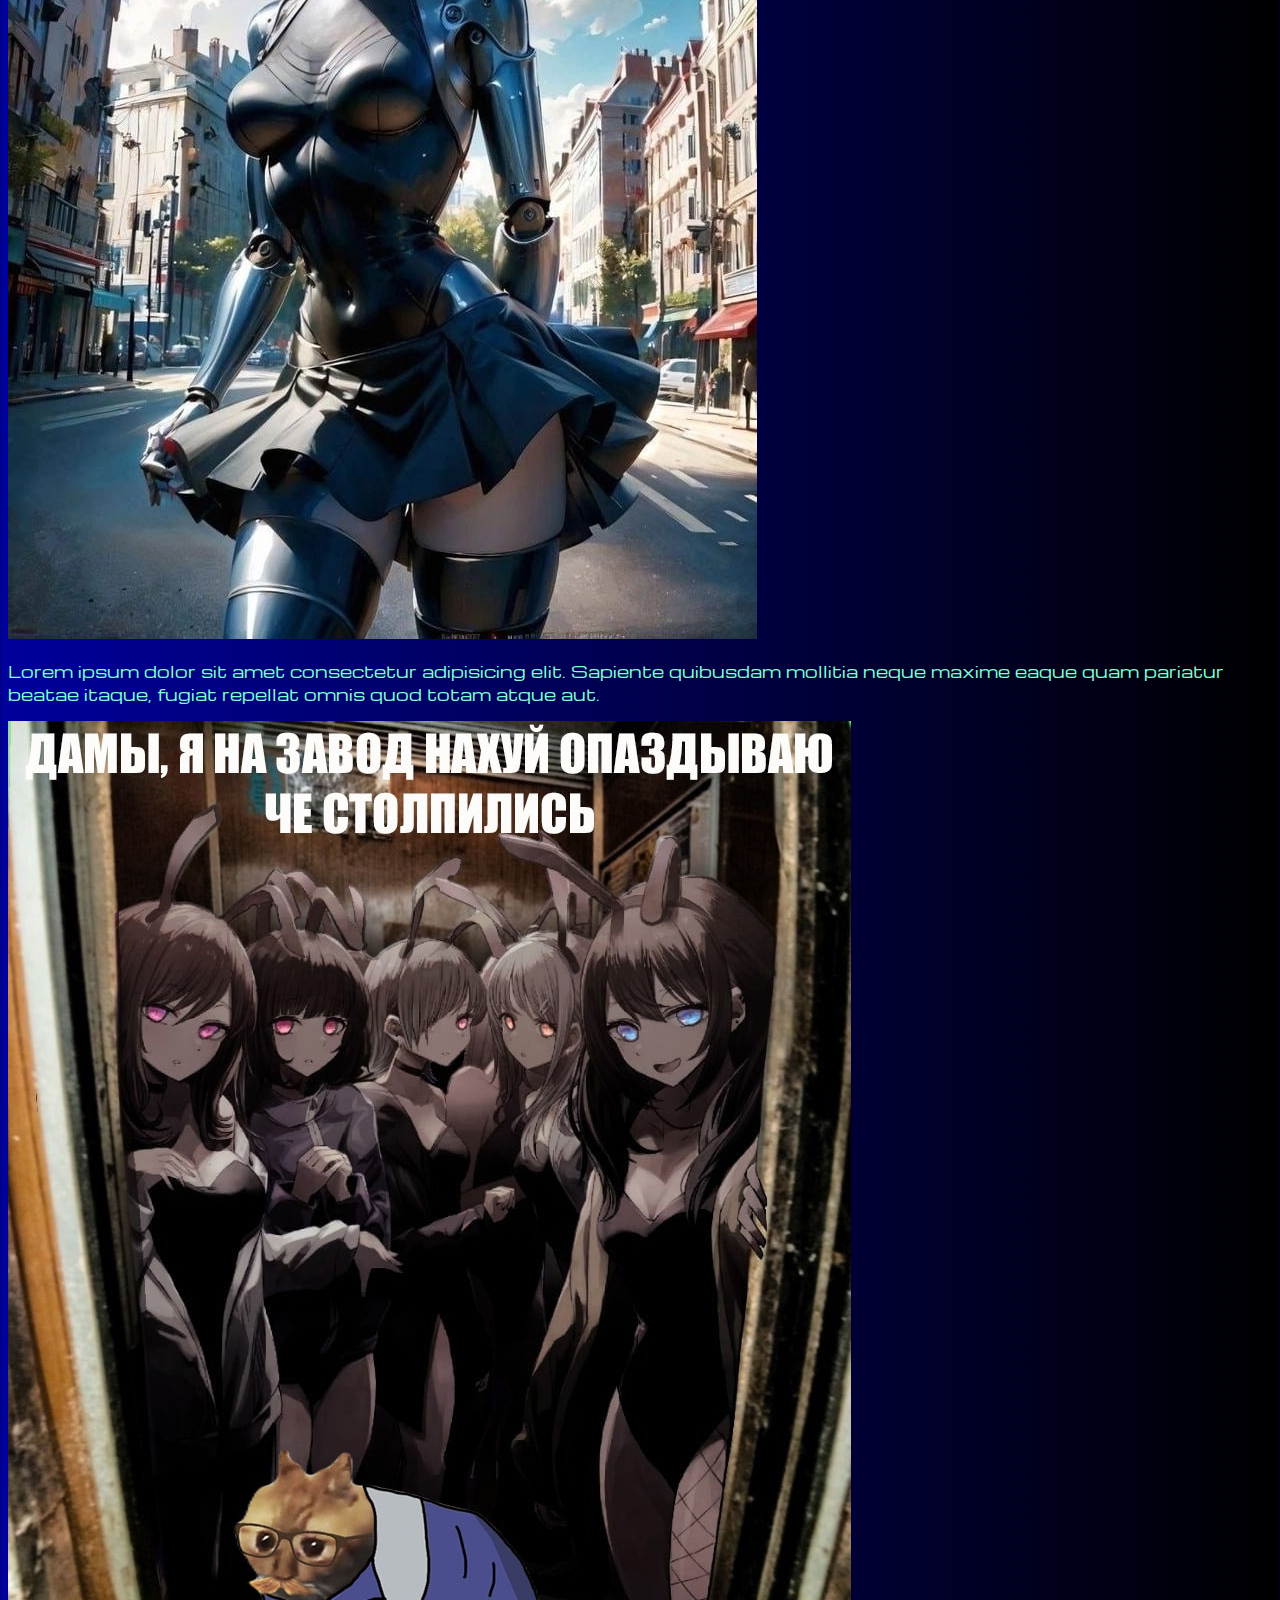
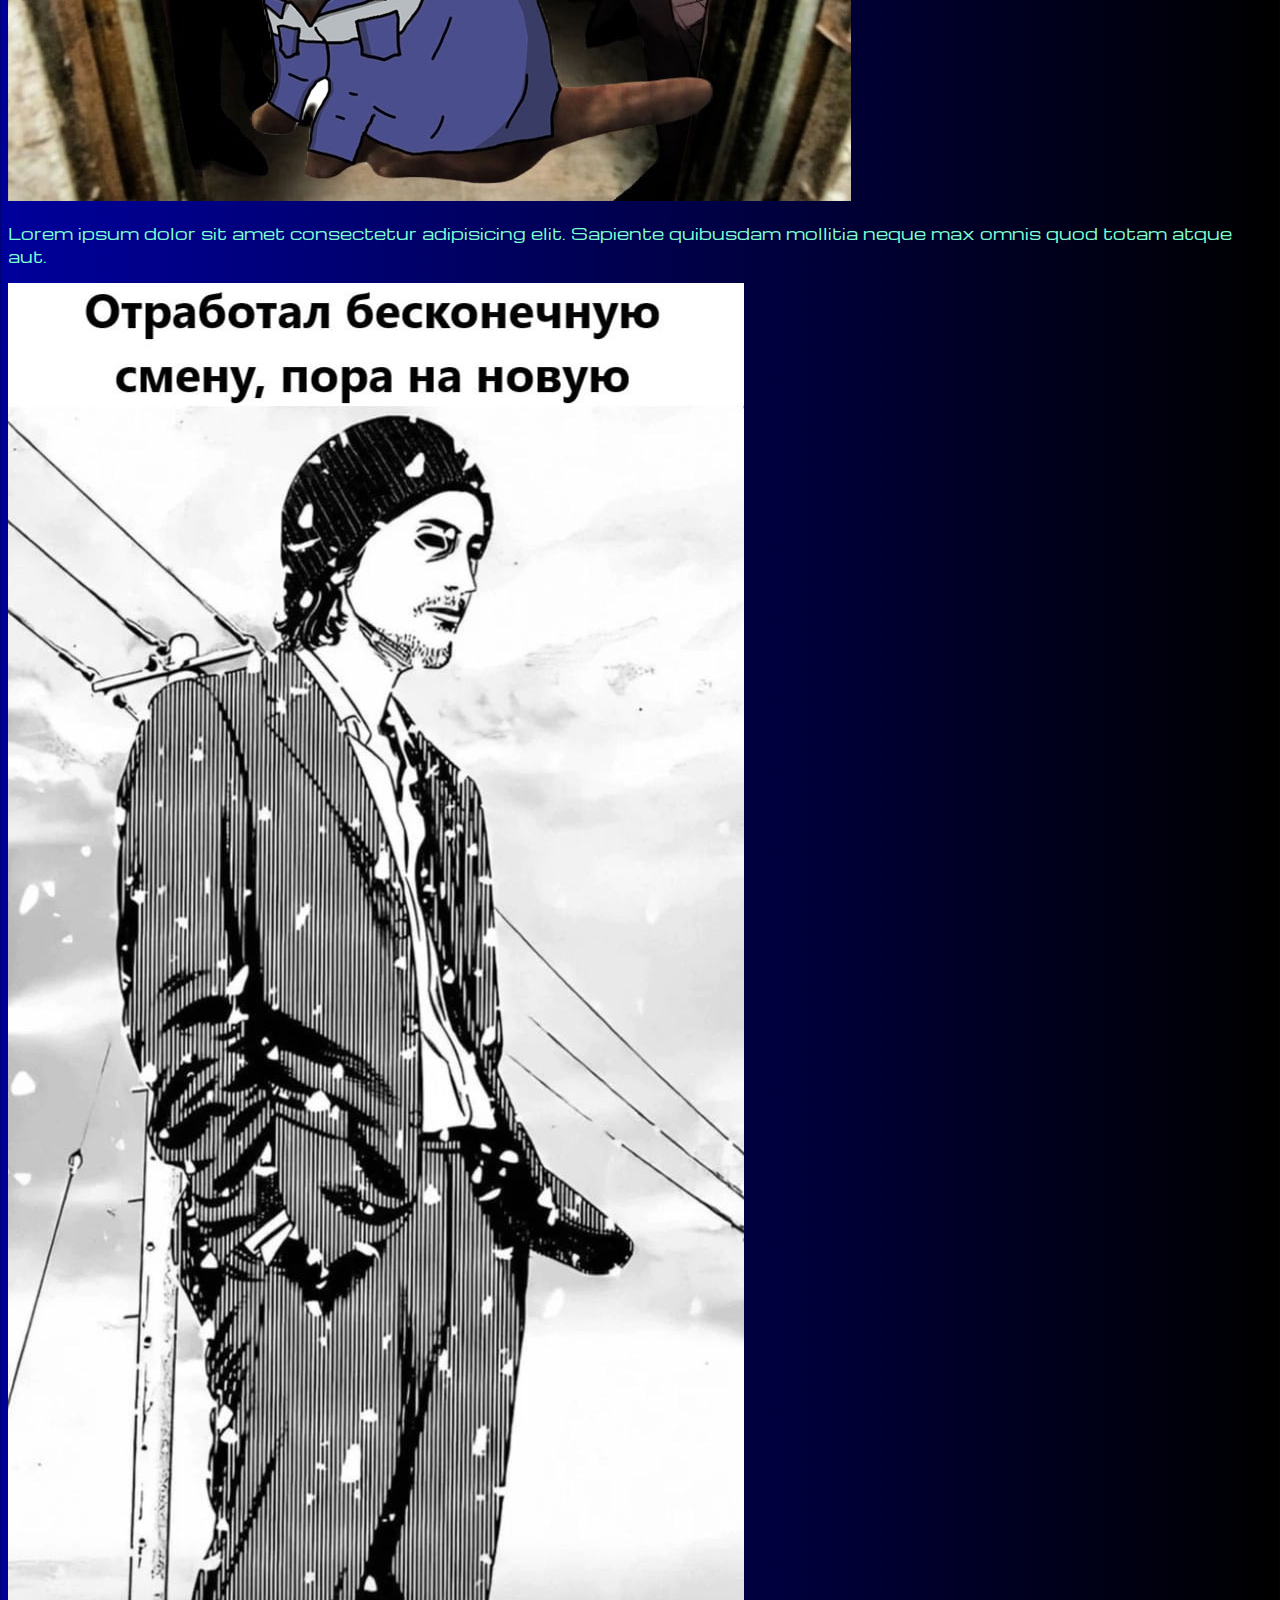
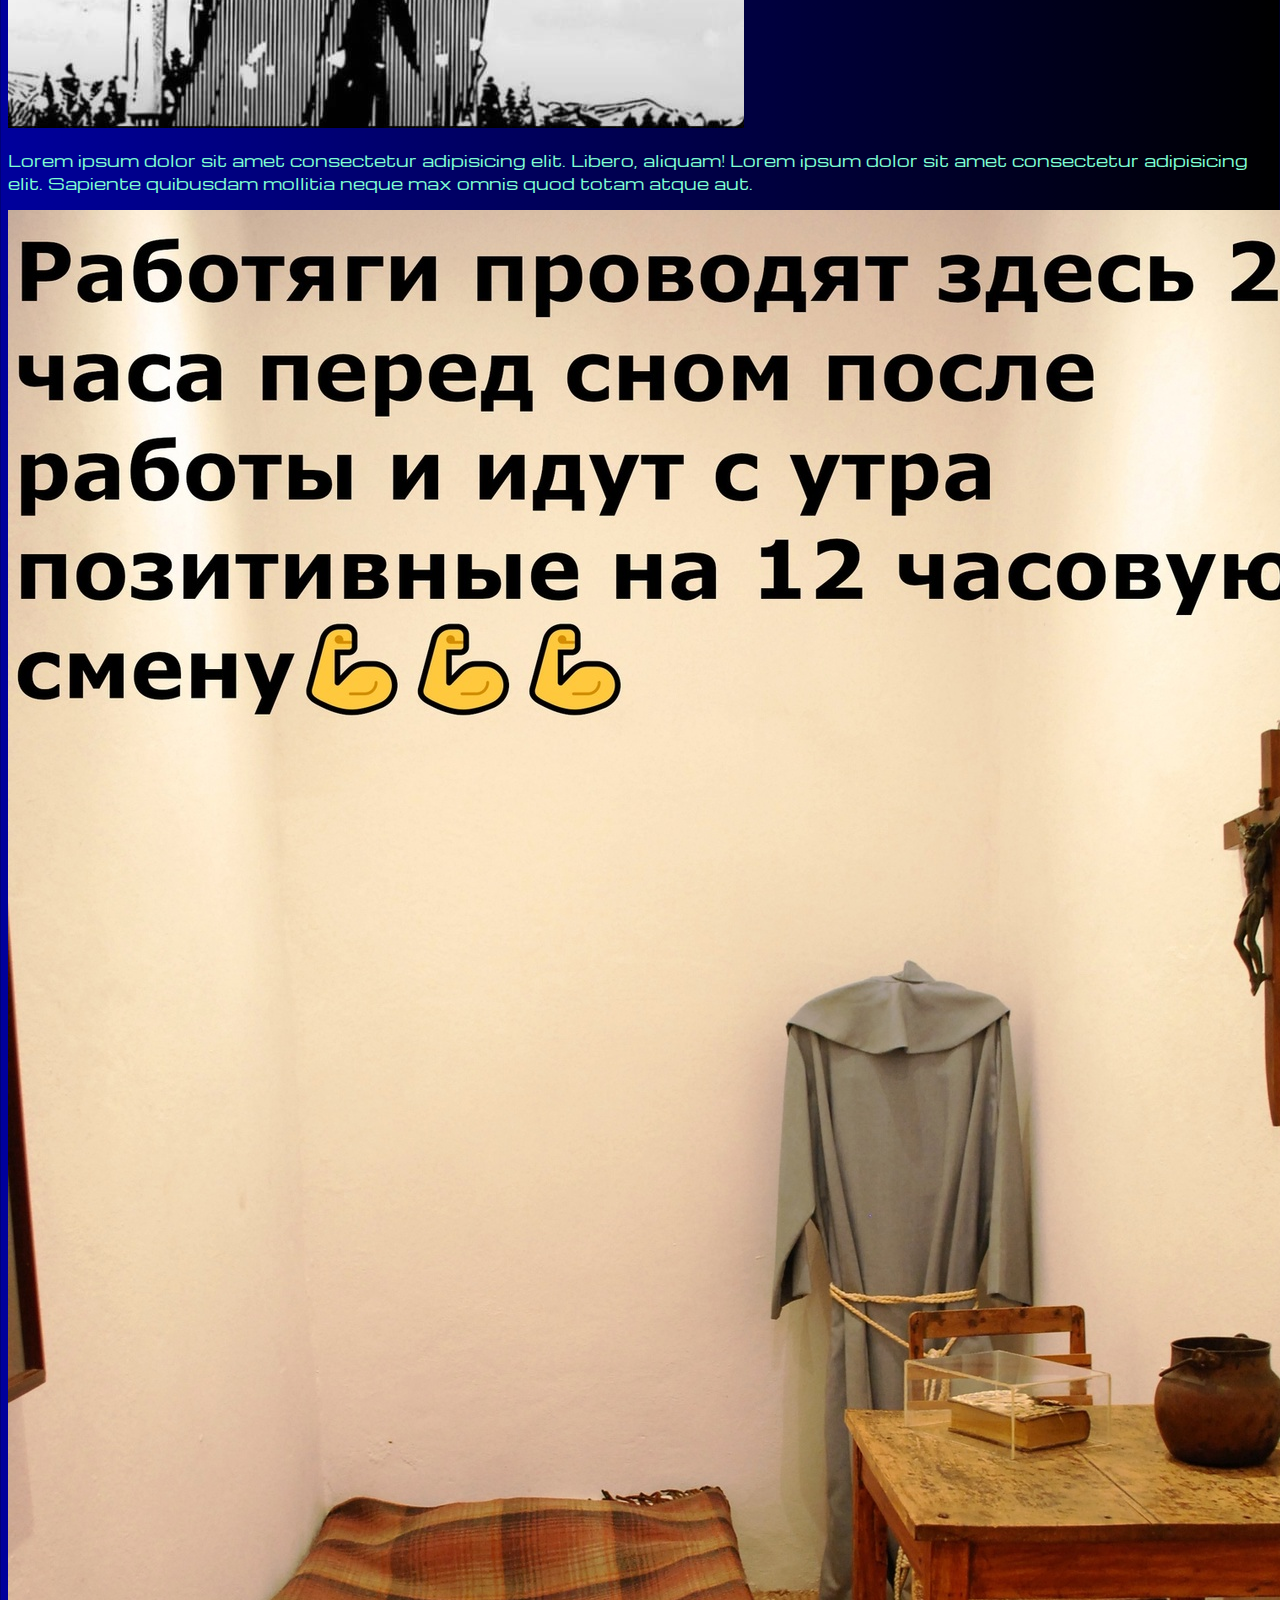
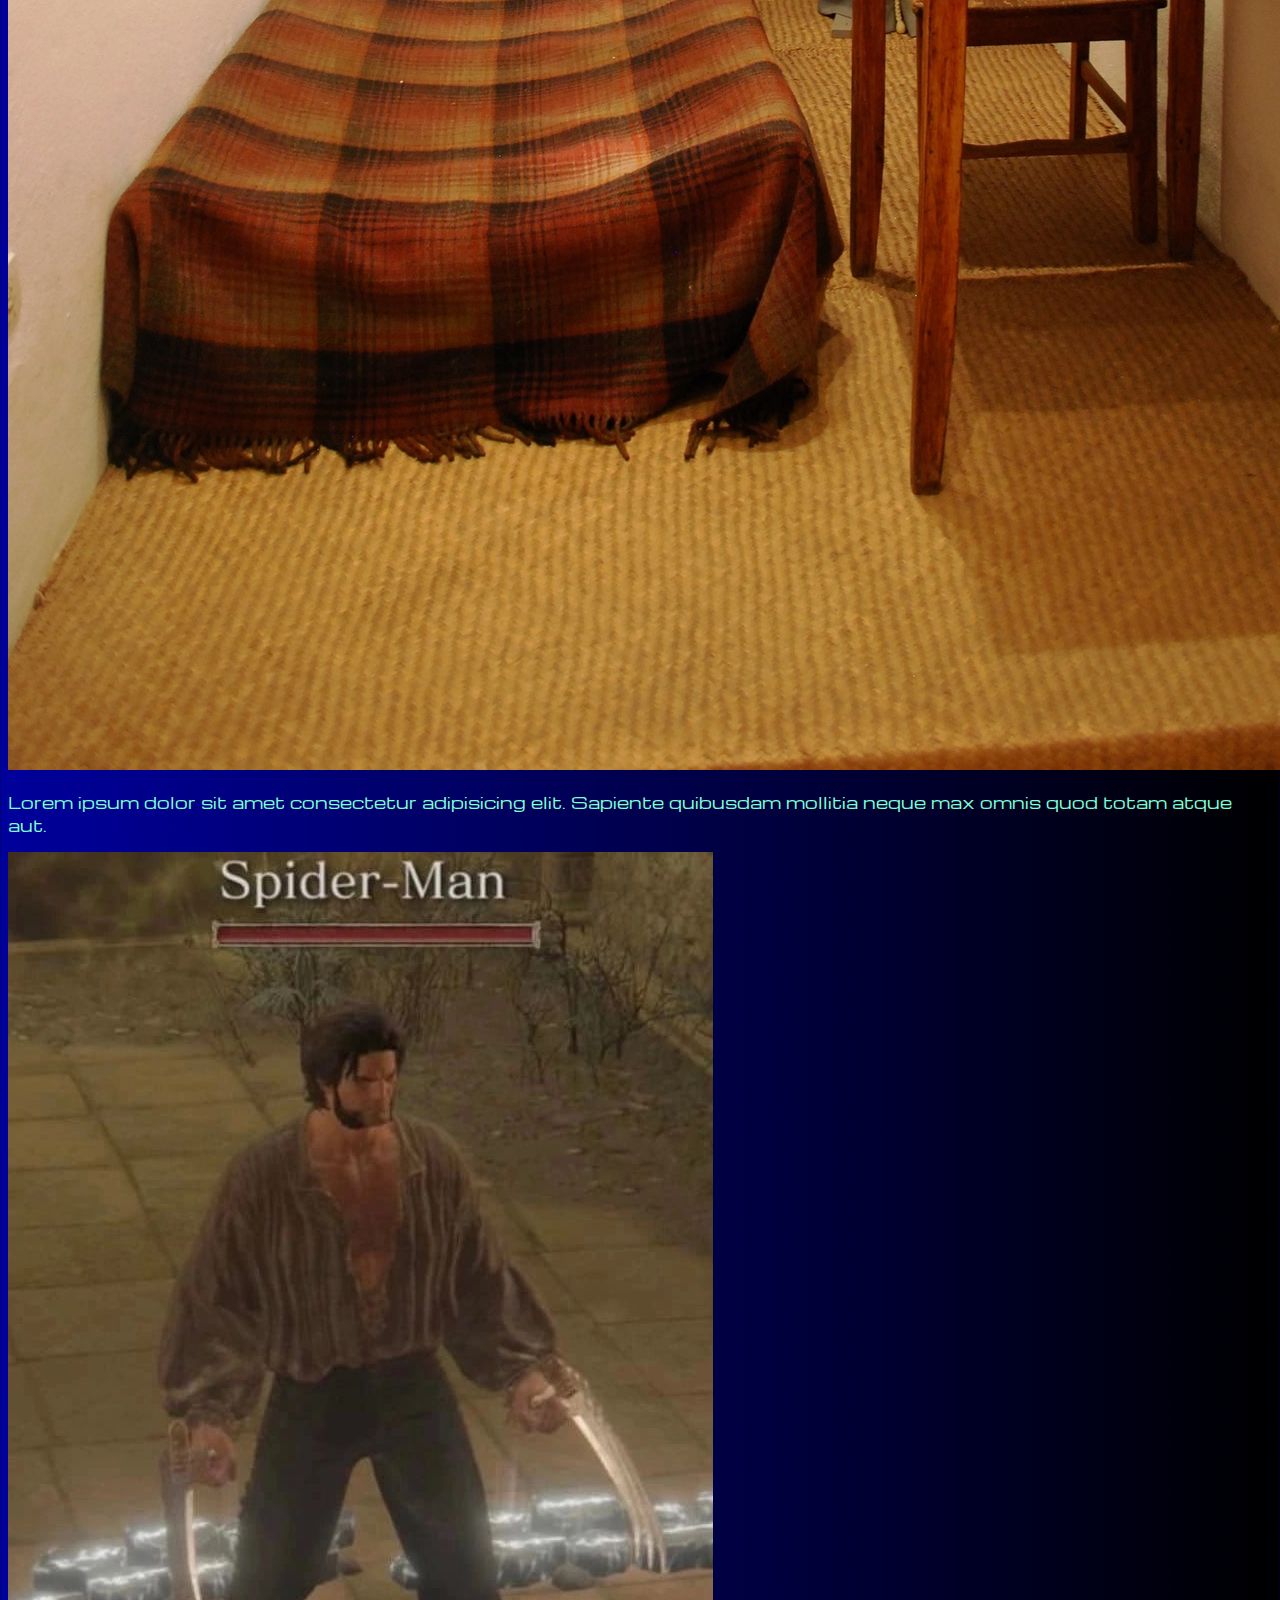
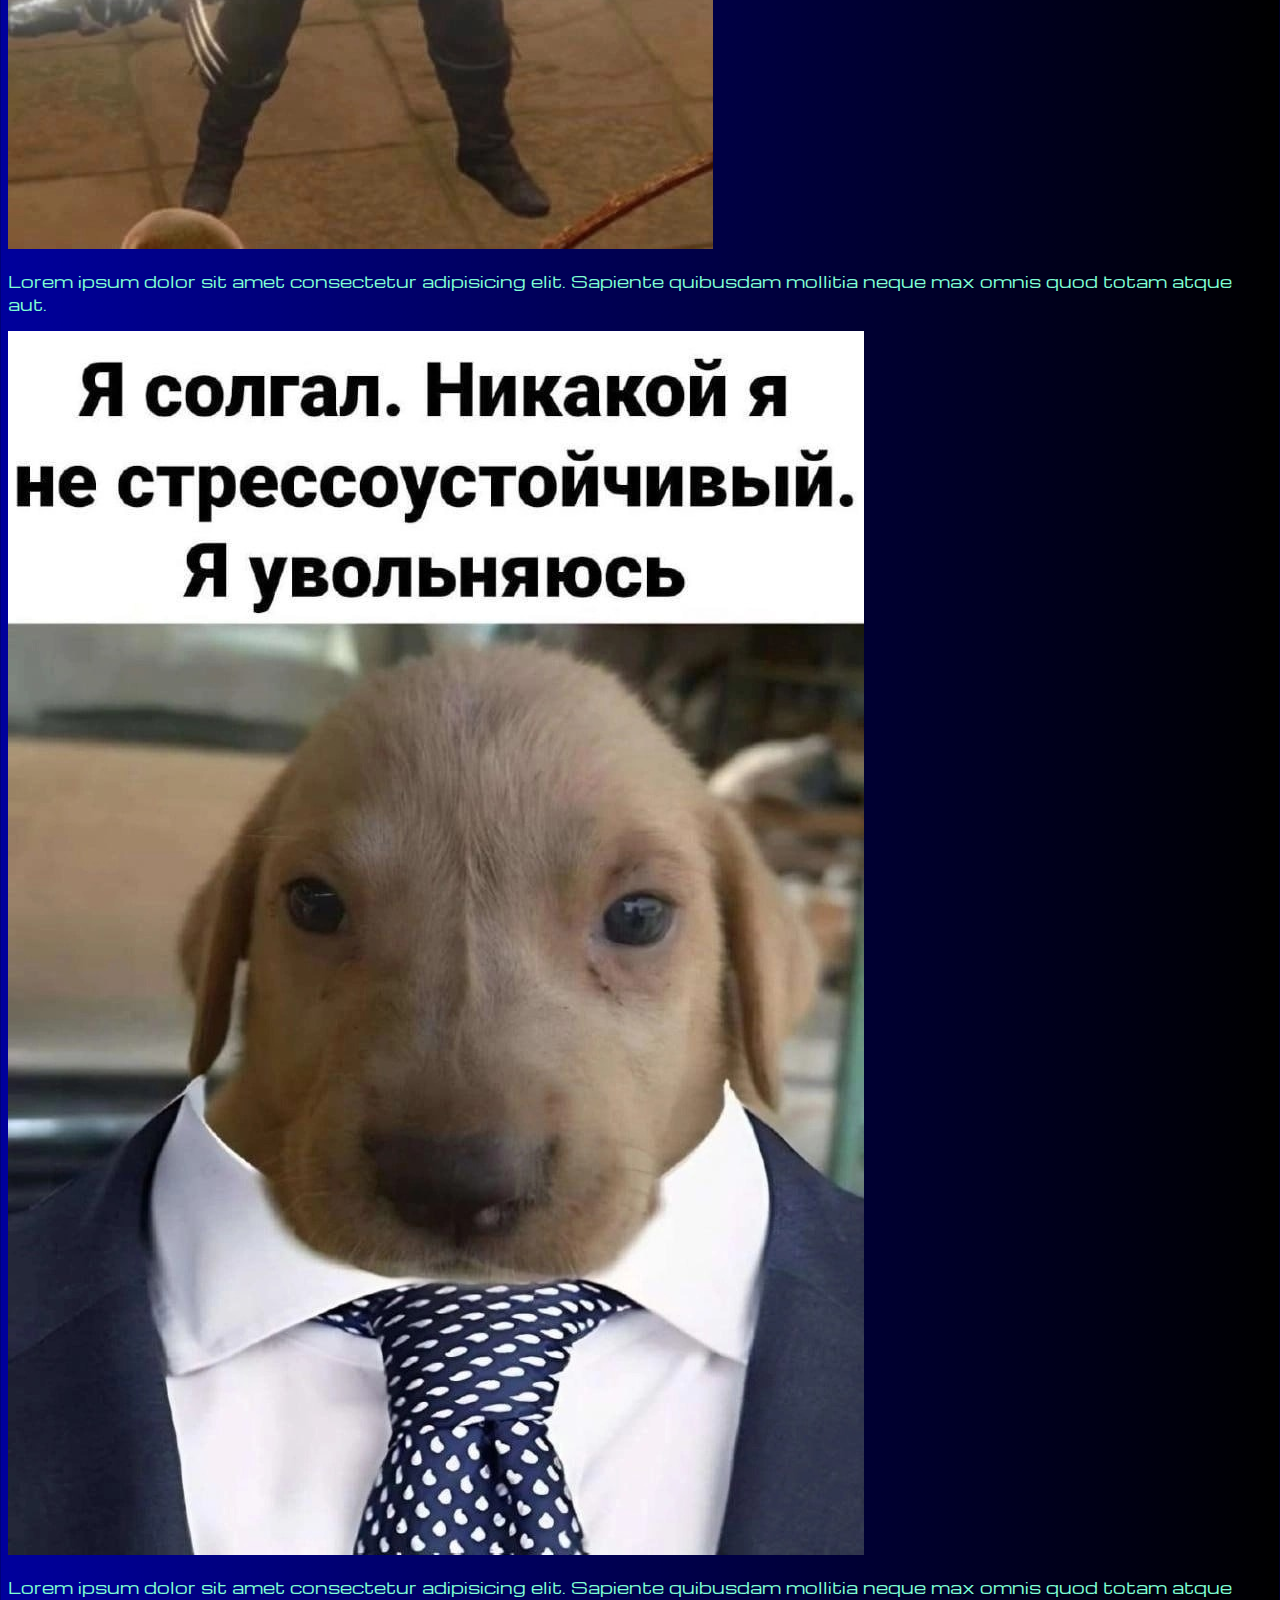
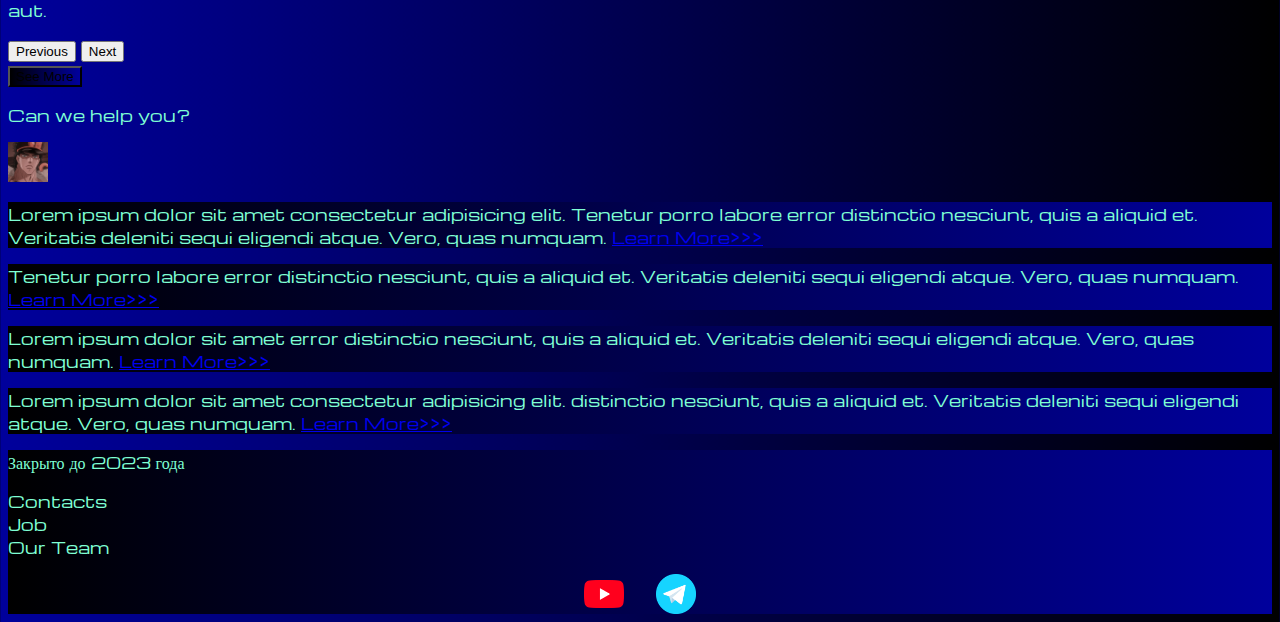
==== commit 7662f085: "Update index.html" ====
--- a/index.html
+++ b/index.html
@@ -22,7 +22,7 @@
   <header>
     <nav class="navbar navbar-expand-lg bg-dark">
       <div class="container-fluid">
-        <a class="navbar-brand" href="/"><img src="source/images/favicon-32x32.png" alt="..."></a>
+        <a class="navbar-brand" href="index.html"><img src="source/images/favicon-32x32.png" alt="..."></a>
         <button class="navbar-toggler" type="button" data-bs-toggle="collapse" data-bs-target="#navbarNav"
           aria-controls="navbarNav" aria-expanded="false" aria-label="Toggle navigation">
           <span class="navbar-toggler-icon"></span>
@@ -30,7 +30,7 @@
         <div class="collapse navbar-collapse" id="navbarNav">
           <ul class="navbar-nav">
             <li class="nav-item">
-              <a class="nav-link active" aria-current="page" href="/">Тут контент</a>
+              <a class="nav-link active" aria-current="page" href="index.html">Тут контент</a>
             </li>
             <li class="nav-item">
               <a class="nav-link" href="pricing.html">Тык!</a>
@@ -280,4 +280,4 @@
     crossorigin="anonymous"></script>
 </body>
 
-</html>+</html>
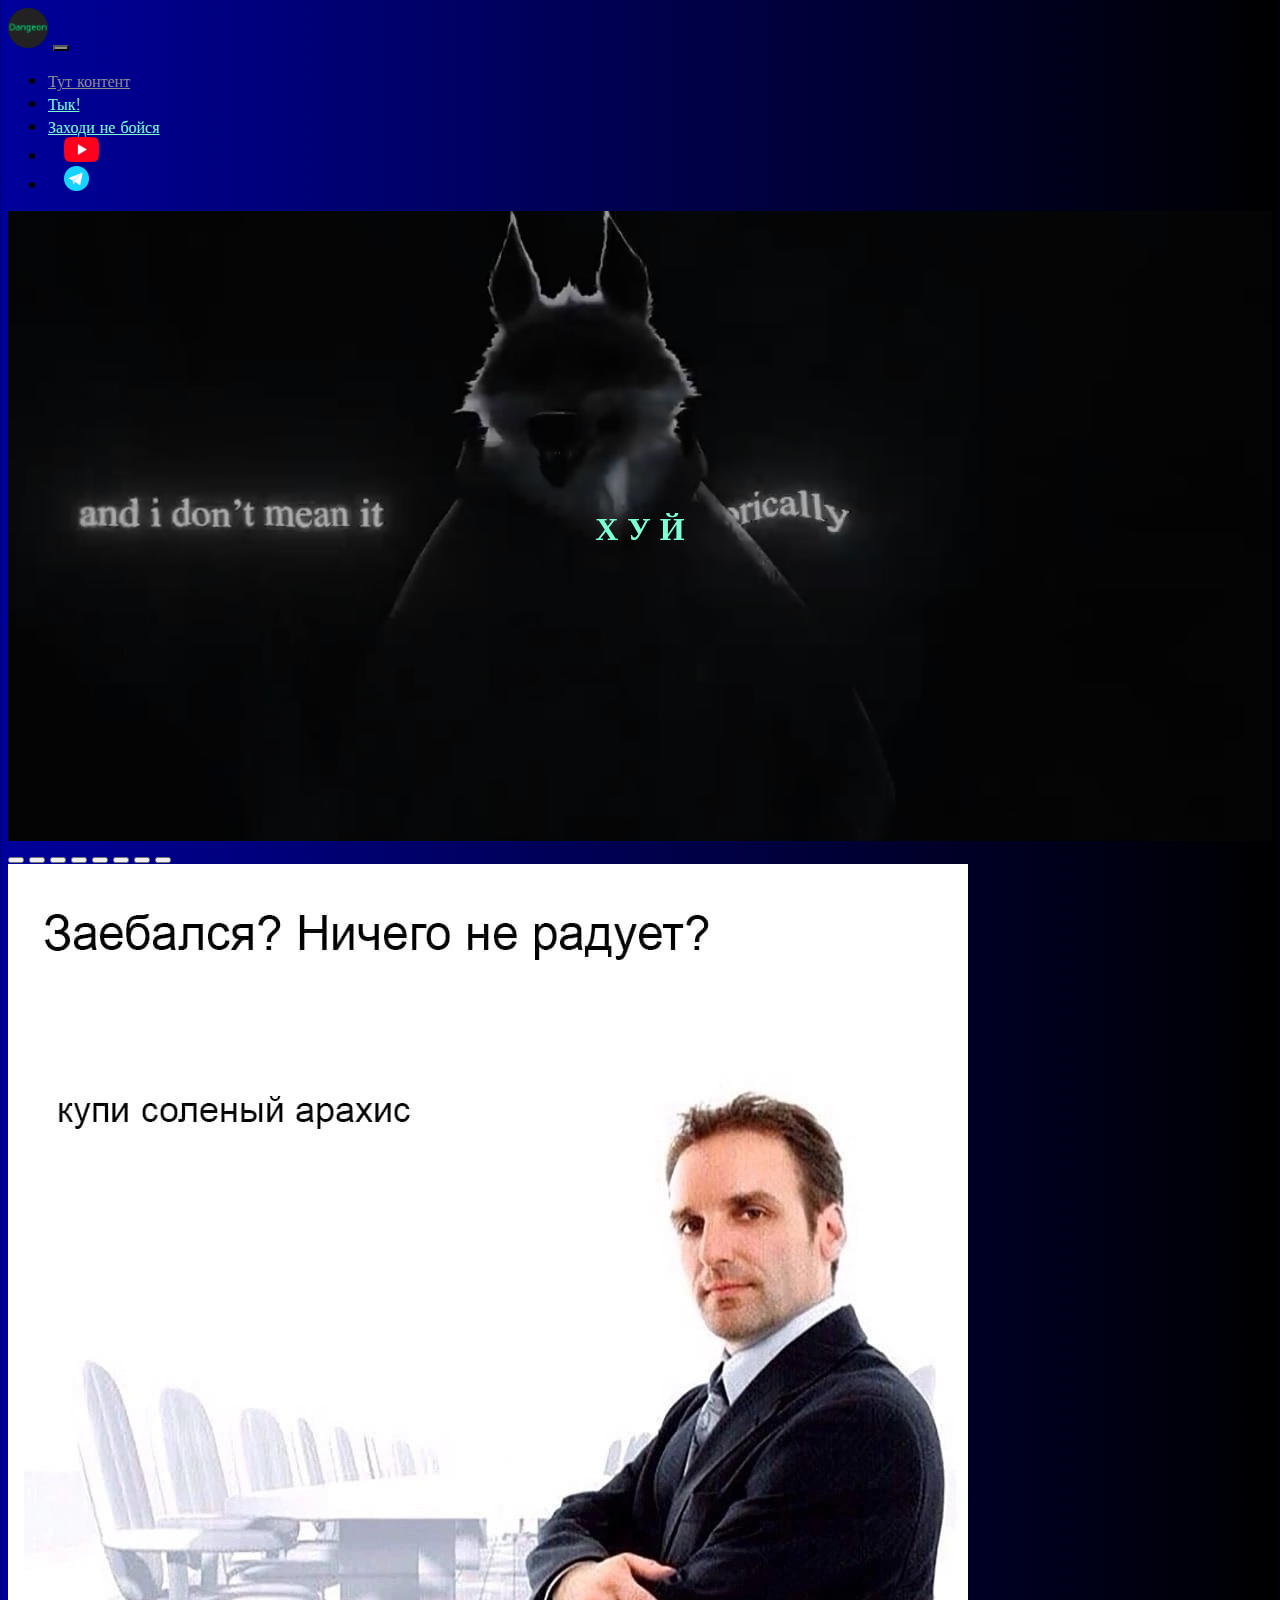
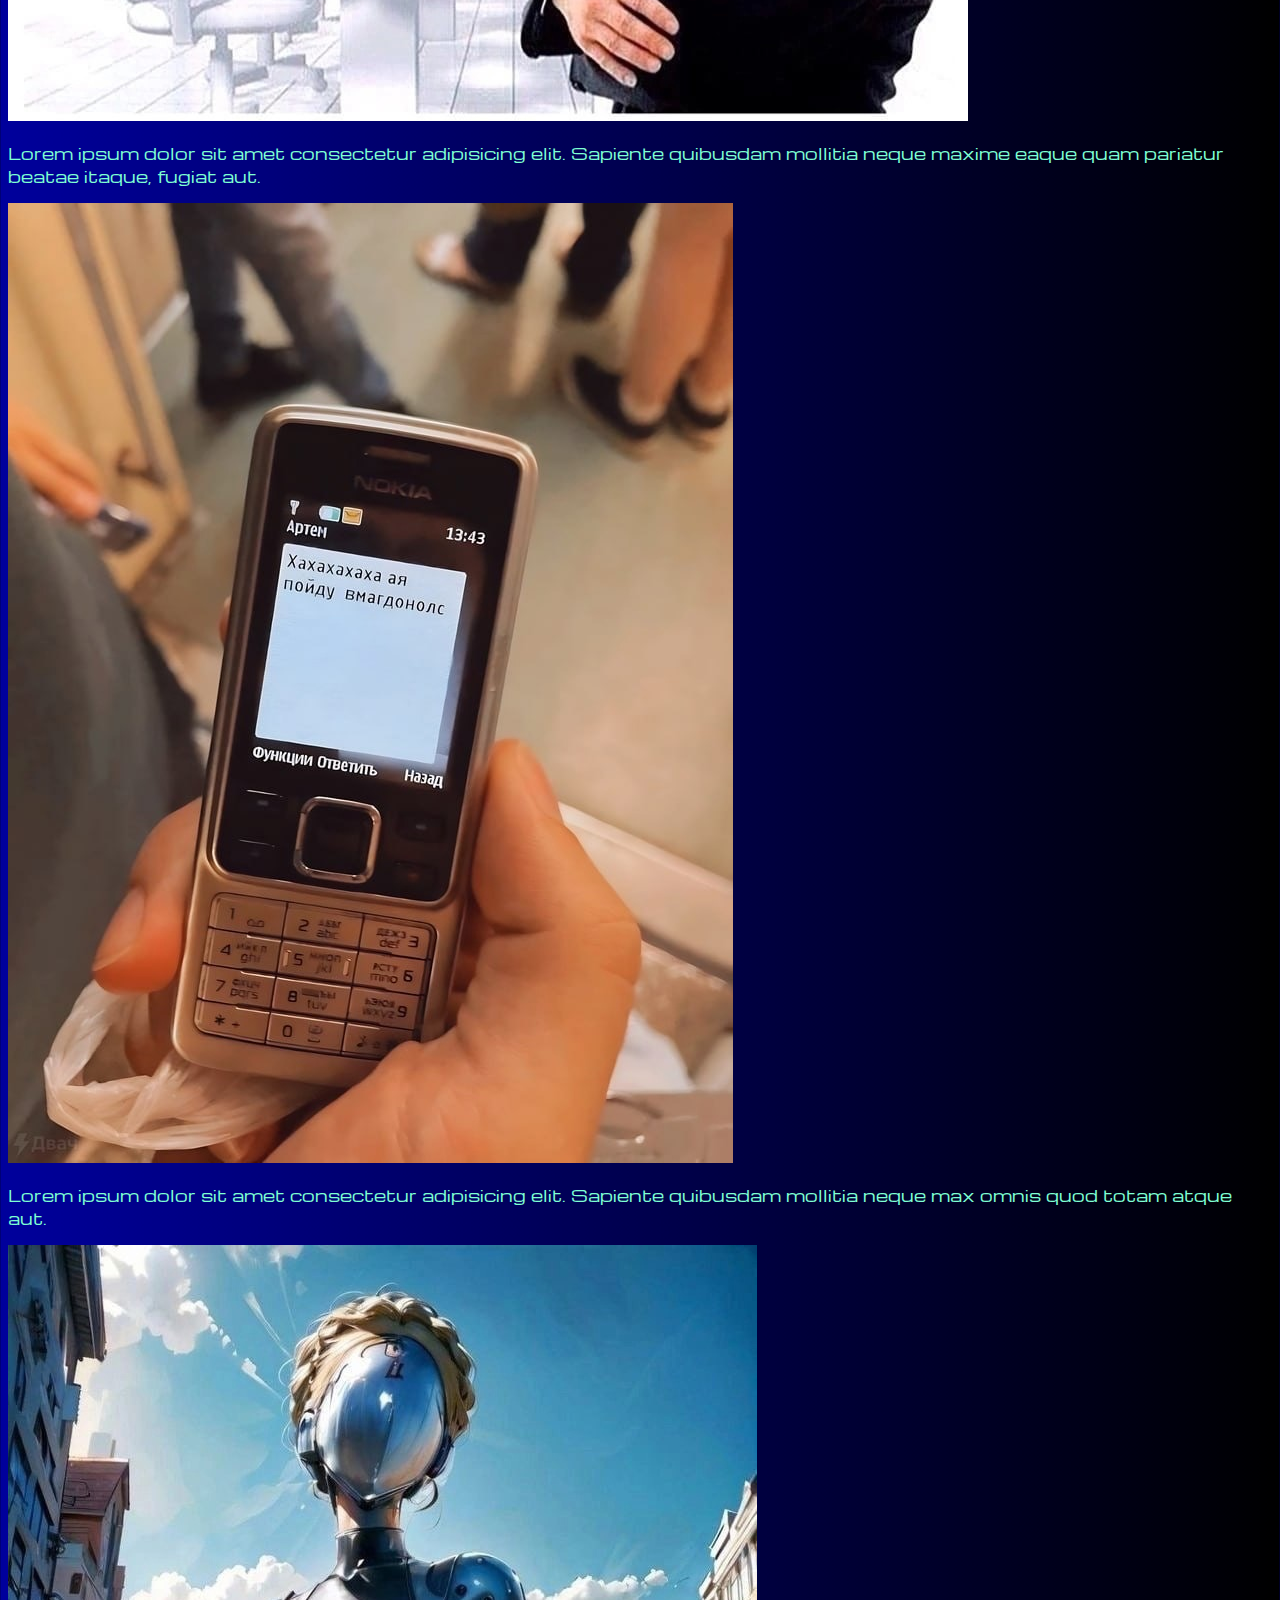
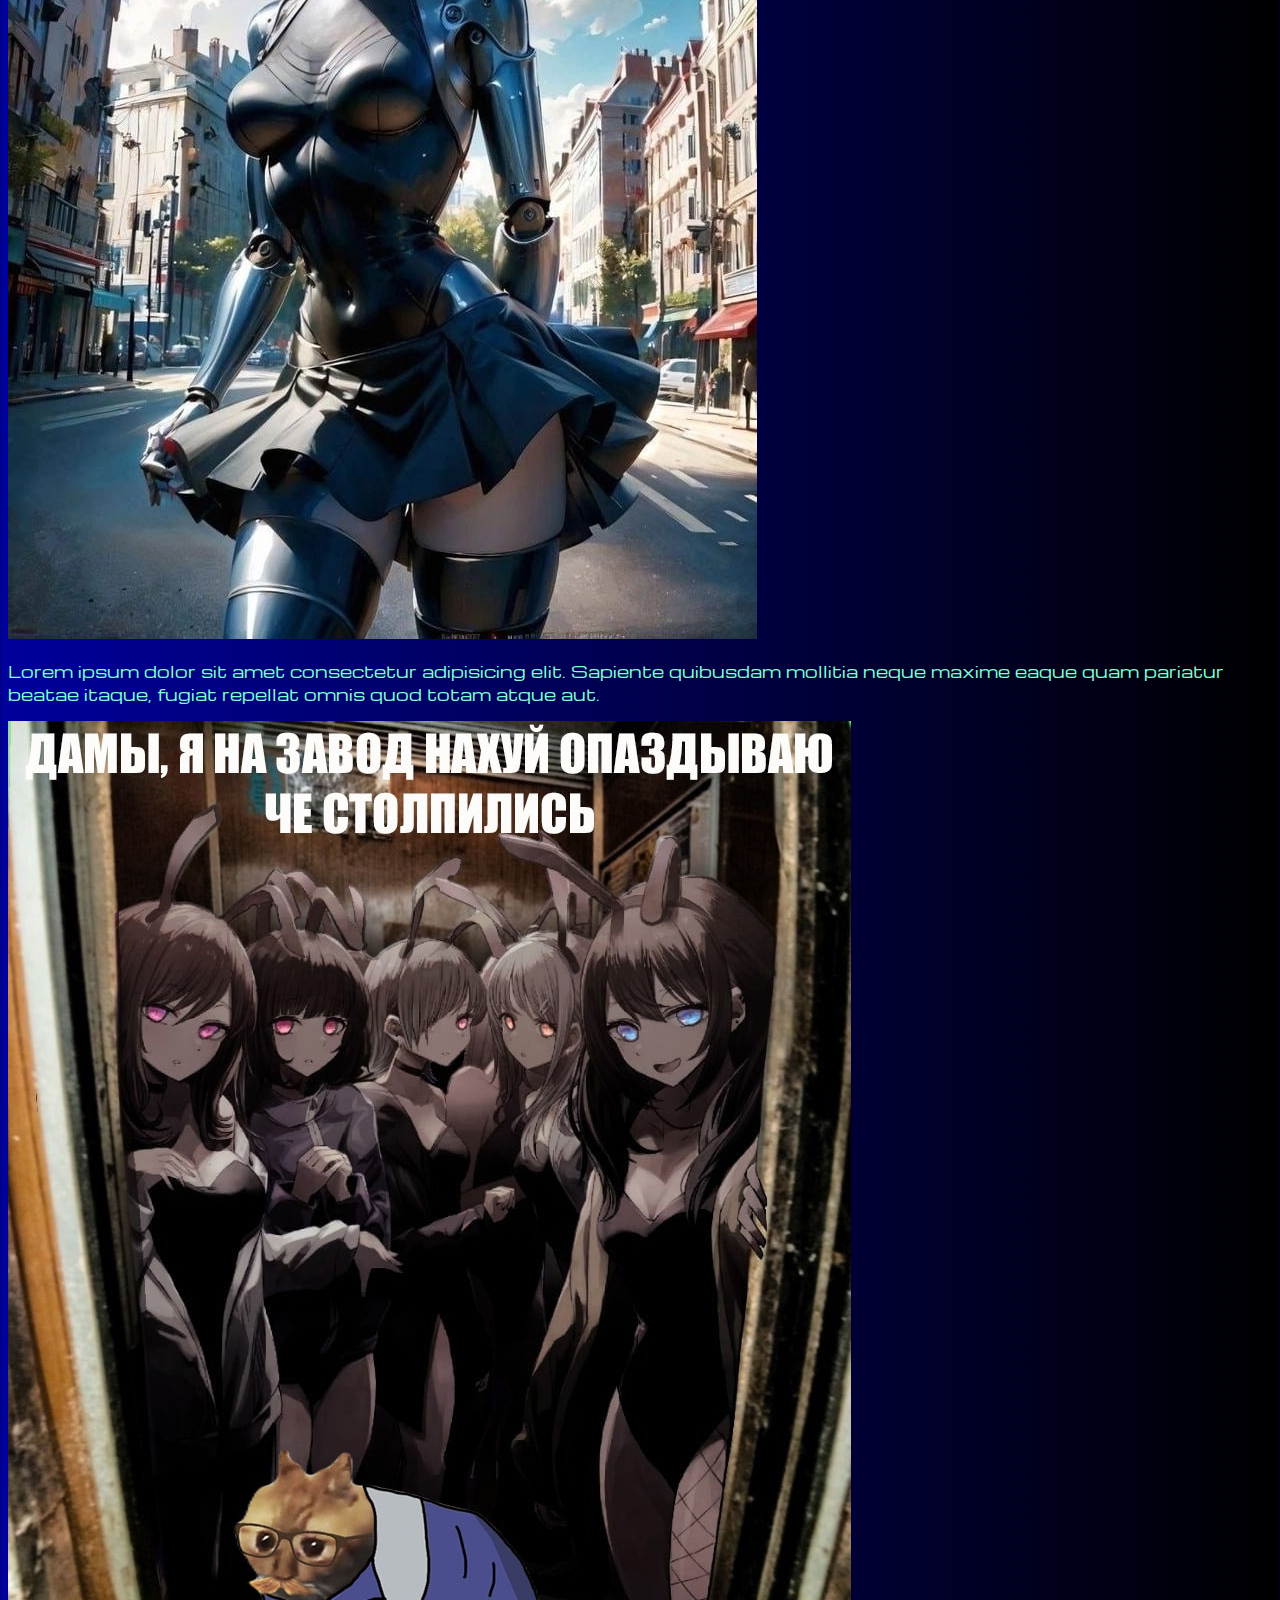
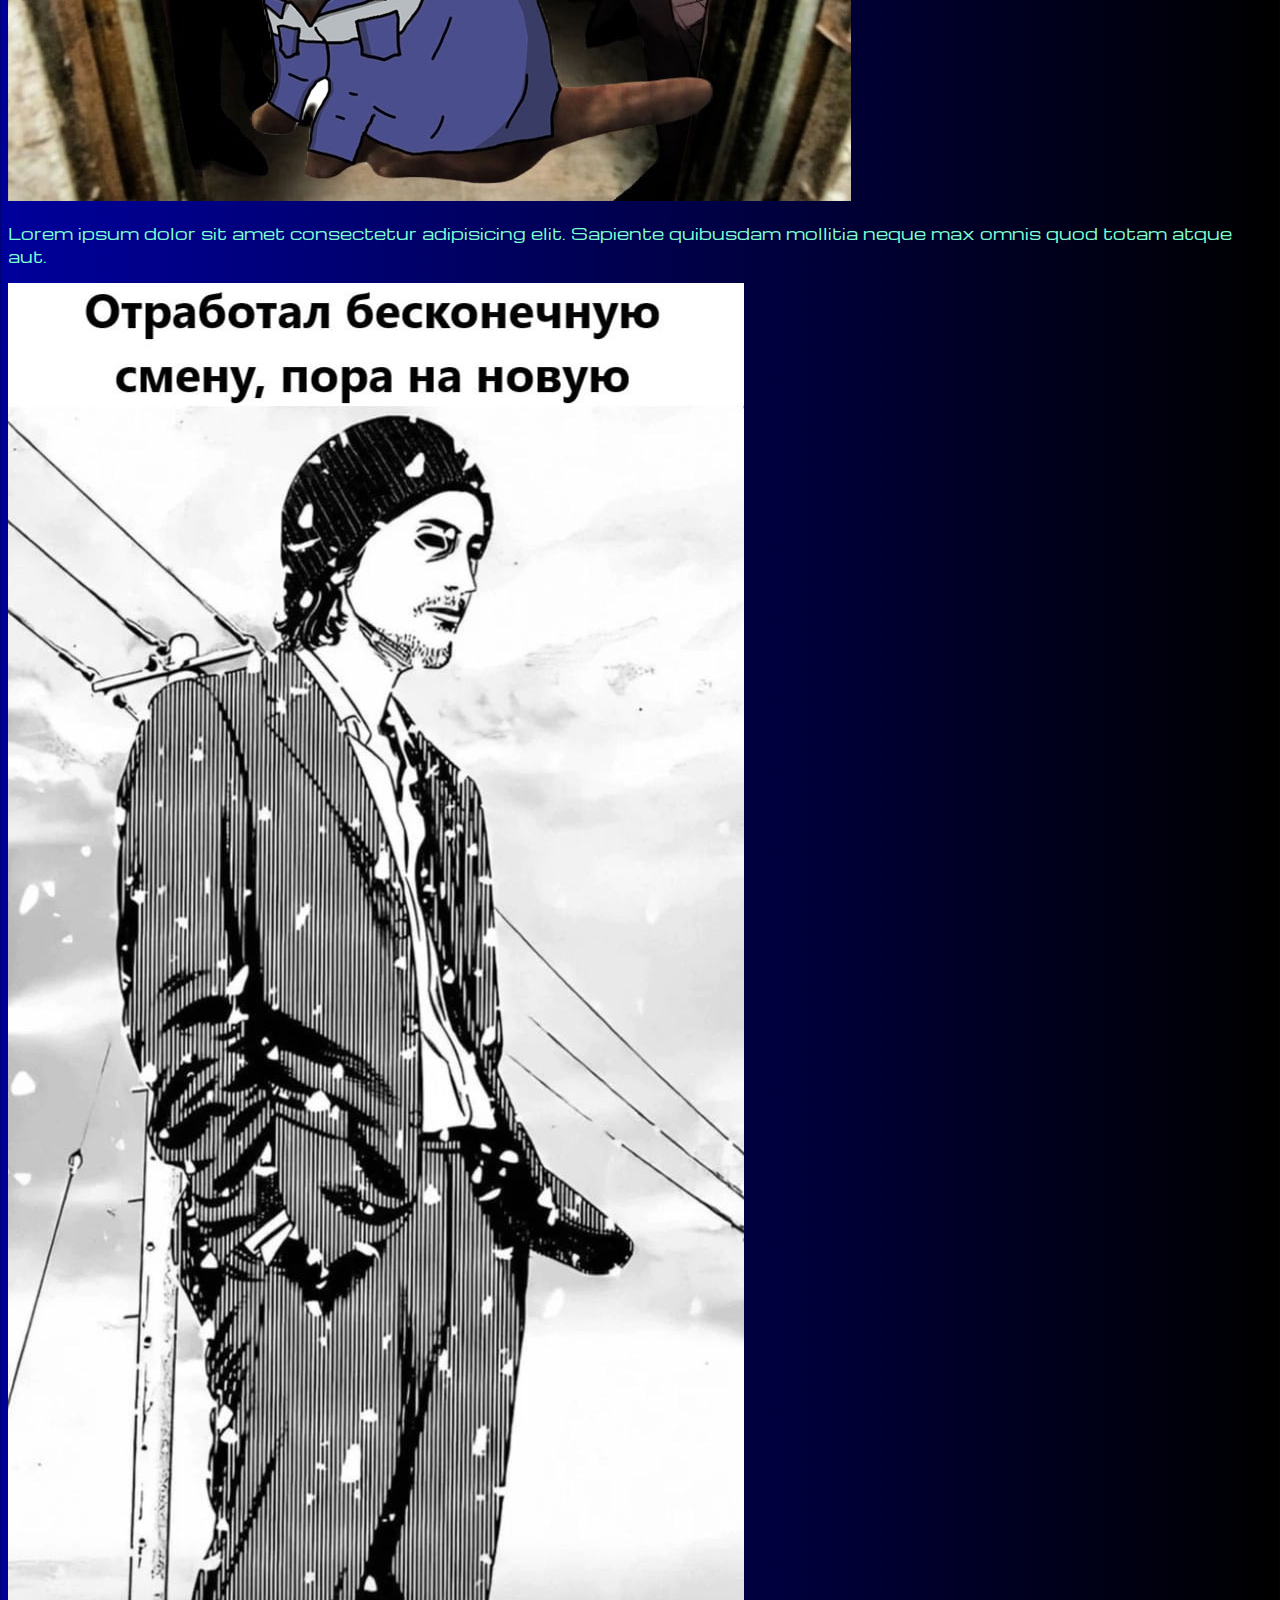
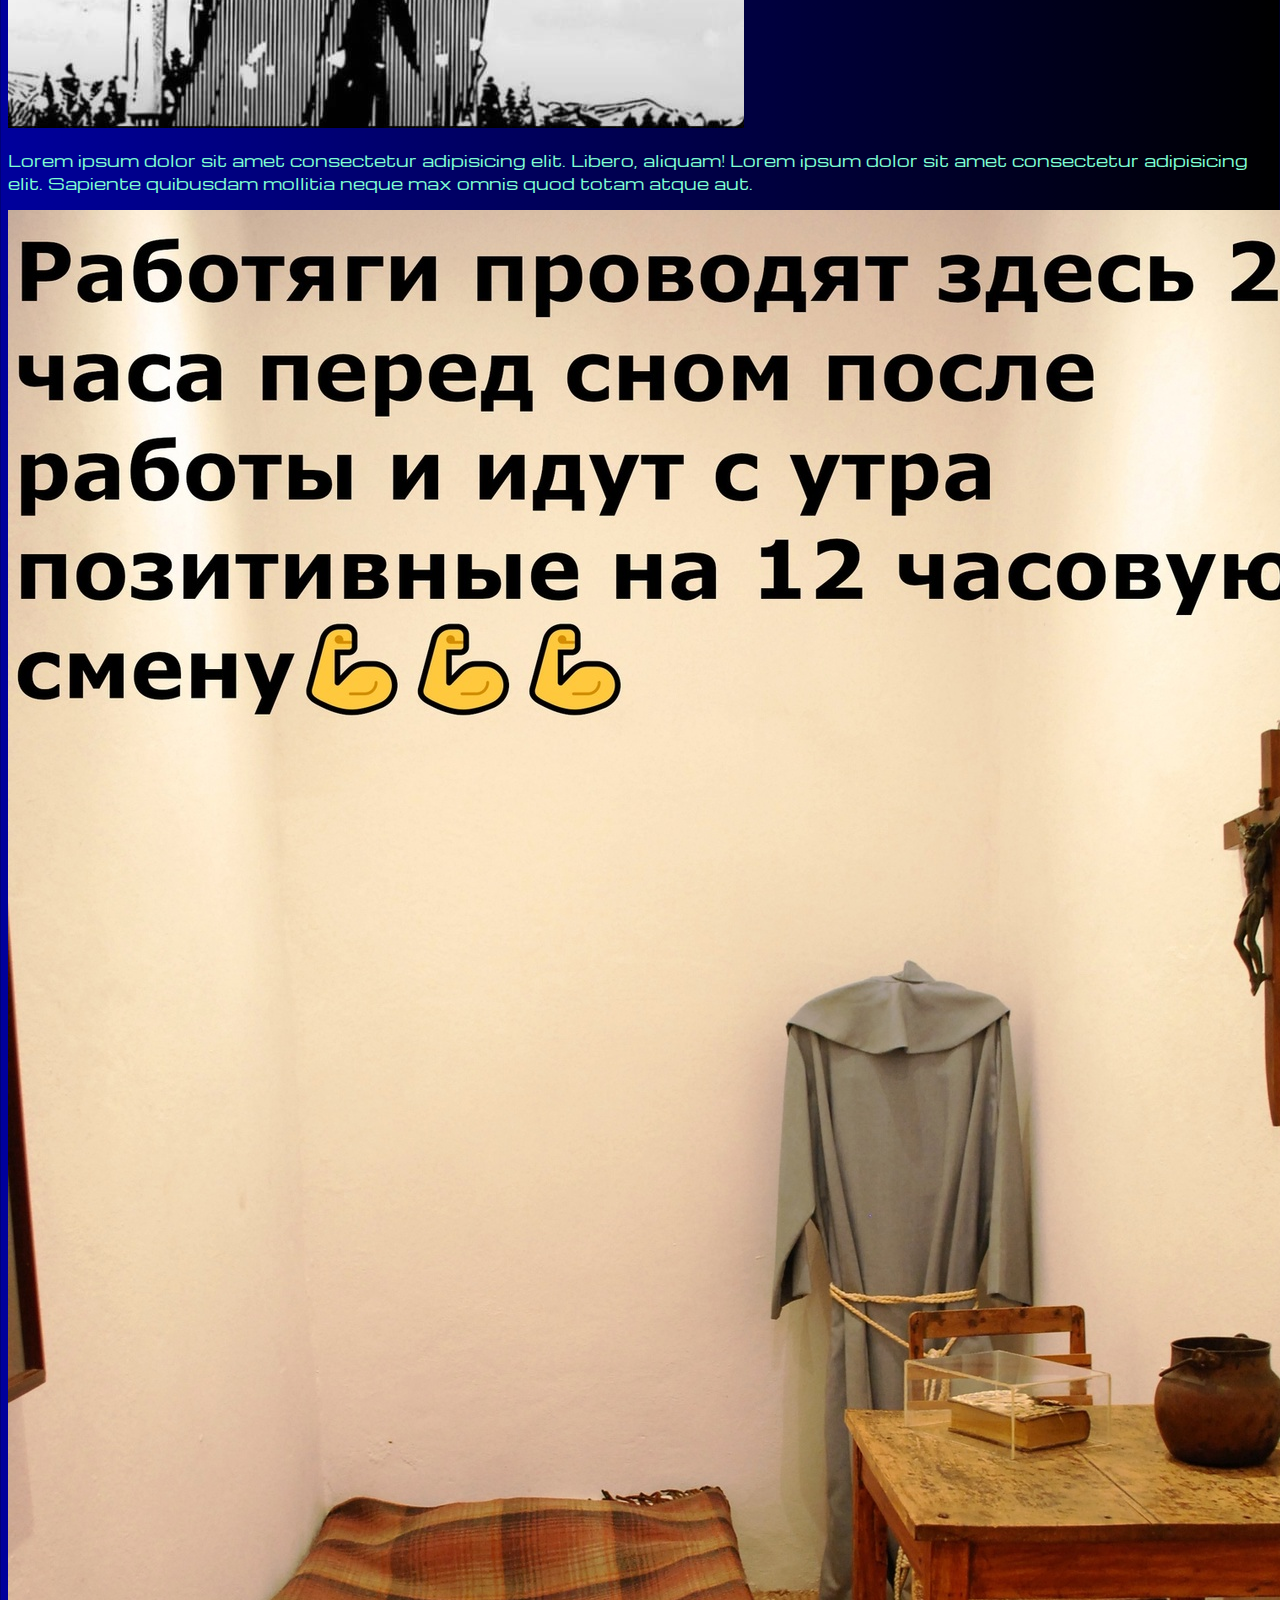
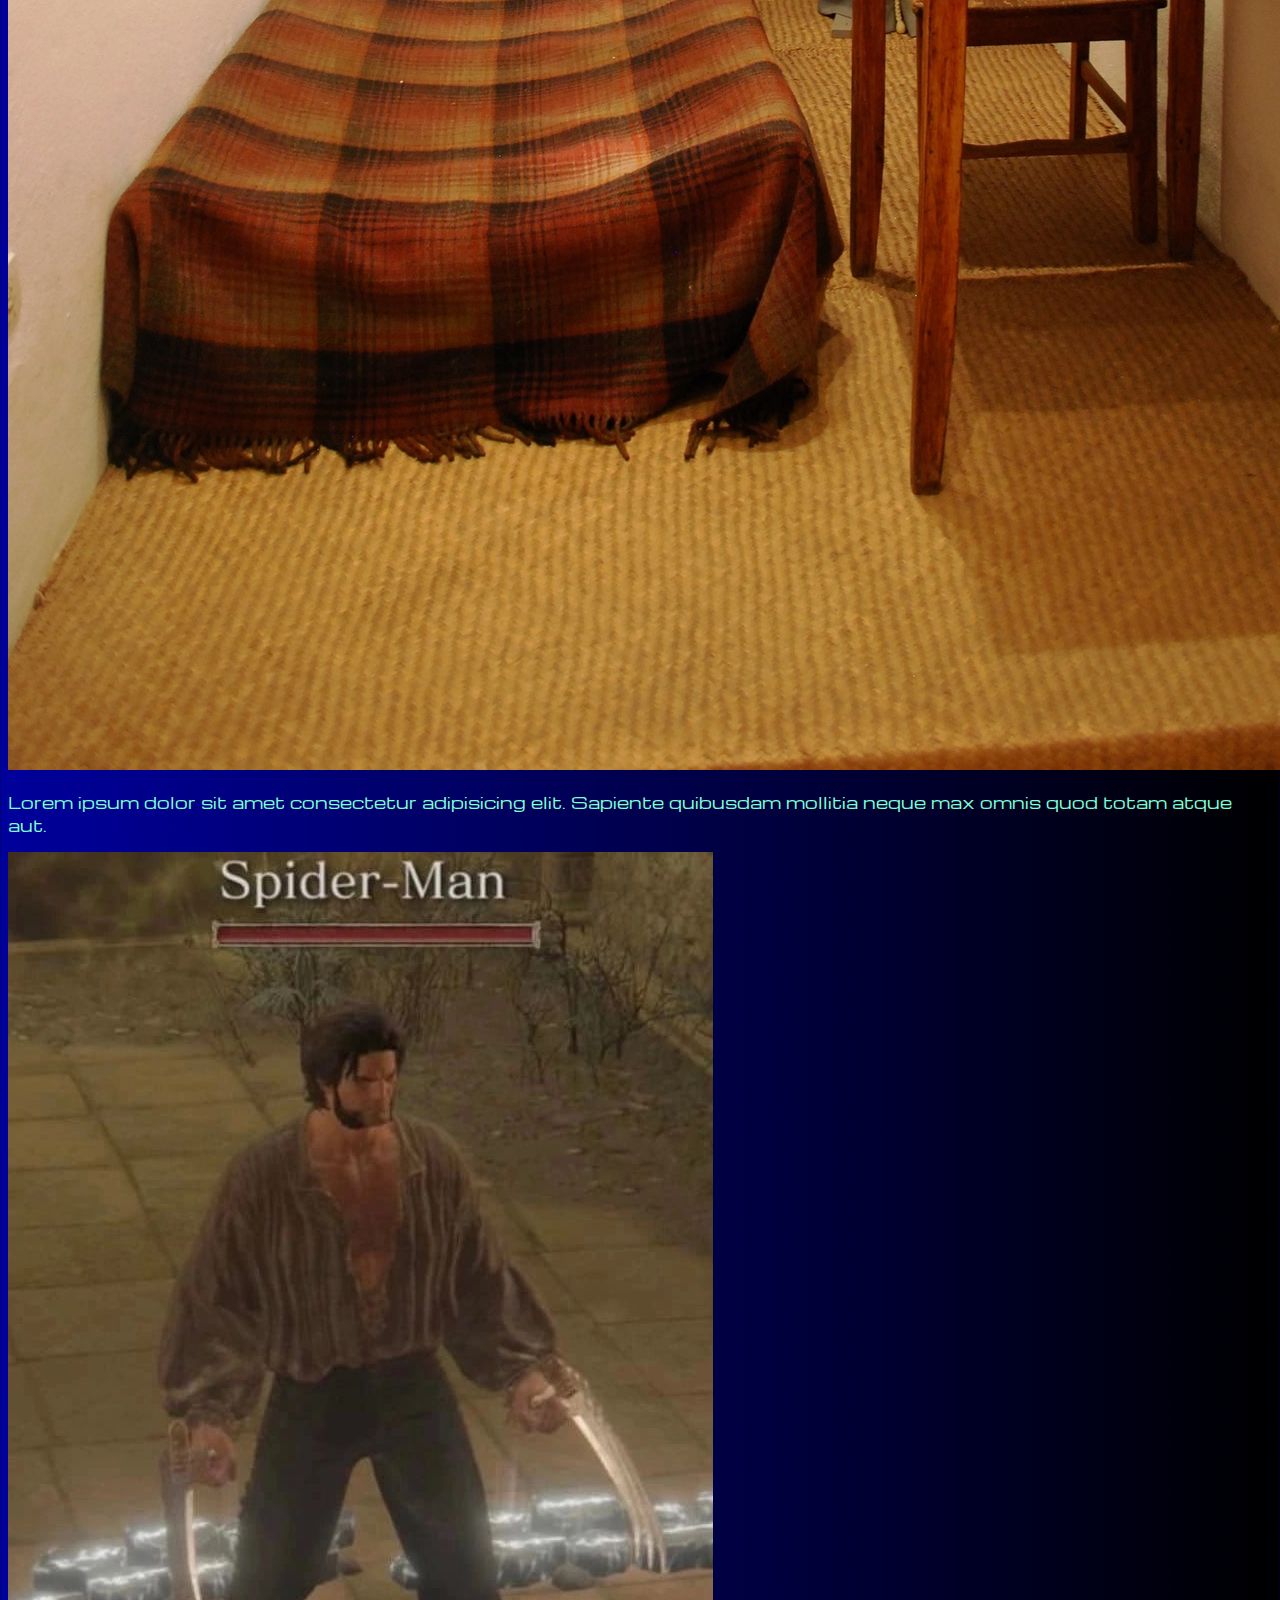
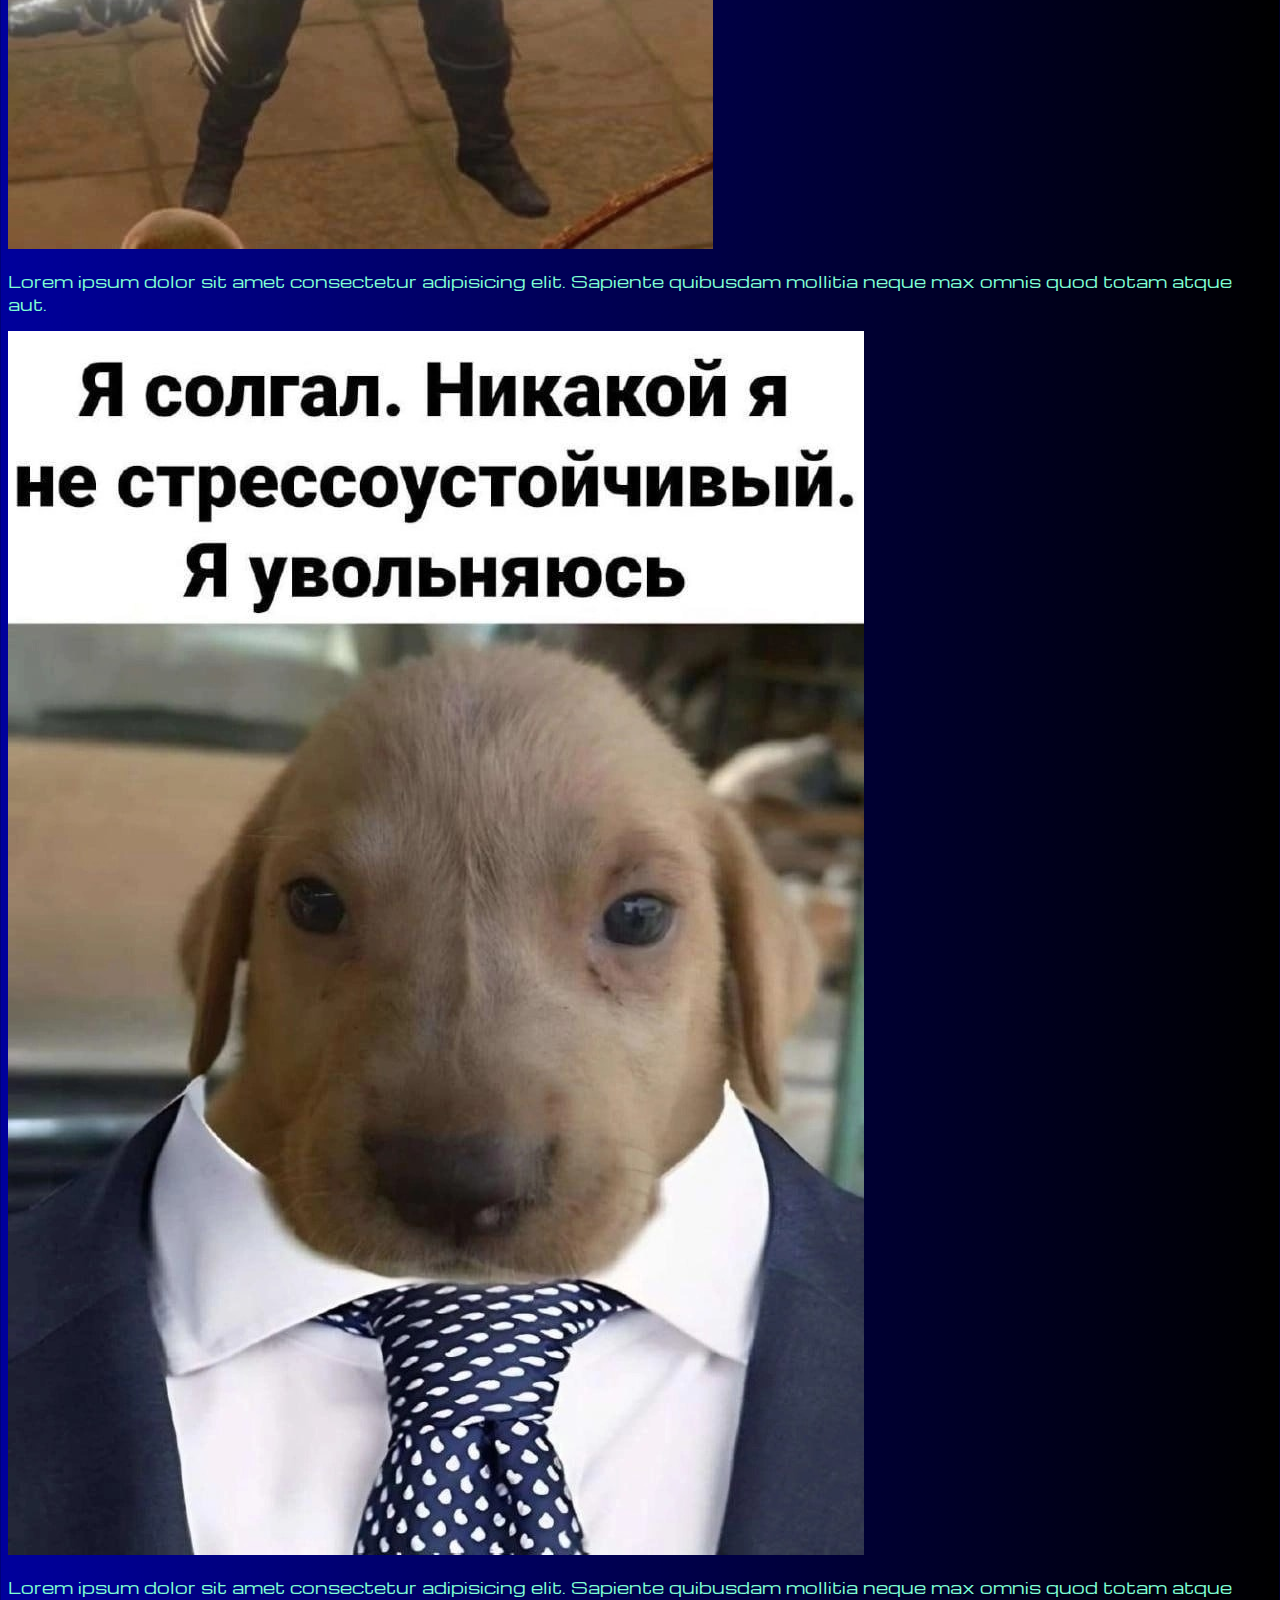
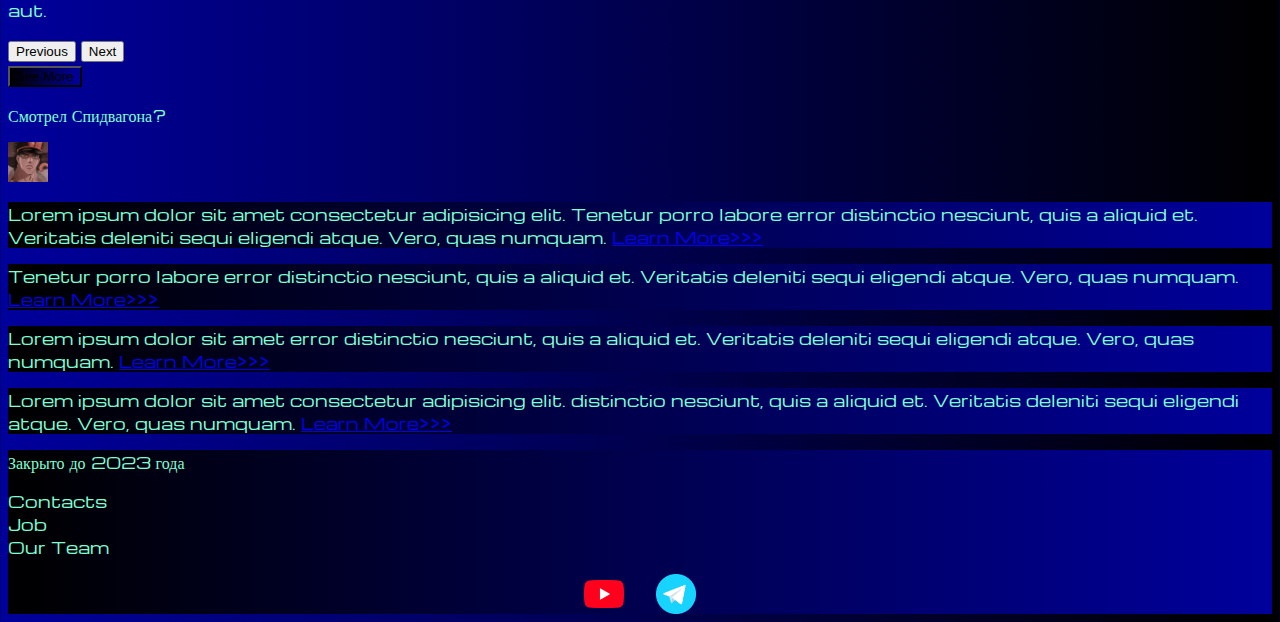
==== commit 61c06dfb: "Update index.html" ====
--- a/index.html
+++ b/index.html
@@ -217,7 +217,7 @@
               <button type="button" class="btn btn-outline-primary btn-lg my-4">See More</button>
             </div>
             <div class="col-lg-12 col-md-12 text-center mt-4">
-              <p>Can we help you?</p>
+              <p>Смотрел Спидвагона?</p>
             </div>
             <div class="col-lg-12 col-md-12 text-center">
               <img class="call-anim" style="width: 40px;" src="source/images/9700742a4a213d0f181f7d31fcd63caf.jpg"...">
